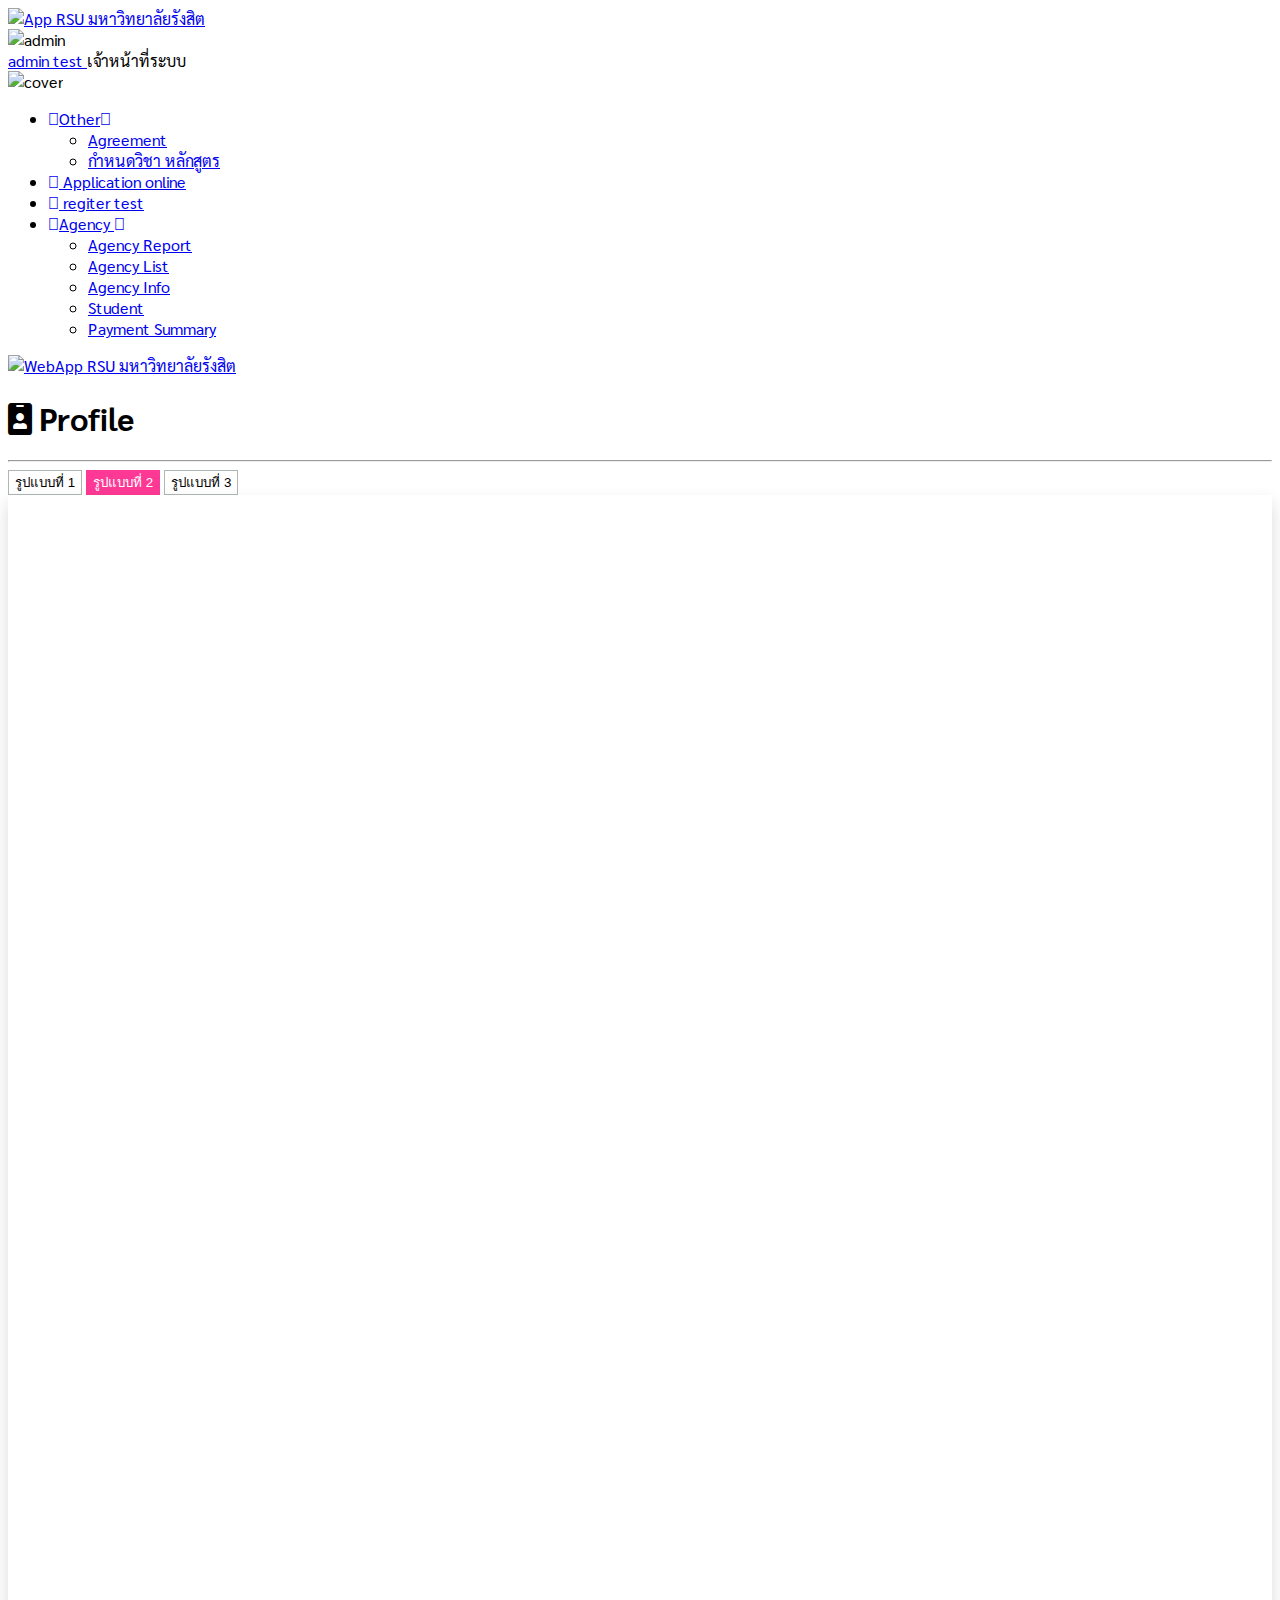
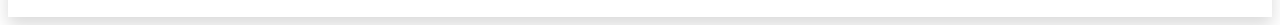
==== profile.html @ 8ba3dd5e "17:23 06/23/2023" ====
<!DOCTYPE html>
<html>
    <head>
        <meta charset="utf-8">
        <title>RSU มหาวิทยาลัยรังสิต</title>
        <meta name="description" content="Privacy">
        <meta http-equiv="X-UA-Compatible" content="IE=edge">
        <meta name="viewport" content="width=device-width, initial-scale=1, shrink-to-fit=no, user-scalable=no, minimal-ui">
        <meta name="apple-mobile-web-app-capable" content="yes" />
        <meta name="msapplication-tap-highlight" content="no">
        <link rel="stylesheet" media="screen, print" href="https://demo.aesystem.co.th/rsu_inter2/assets/css/vendors.bundle.css?v=0.0.06">
        <link rel="stylesheet" media="screen, print" href="https://demo.aesystem.co.th/rsu_inter2/assets/css/app.bundle.css?v=0.0.06">
        <link rel="apple-touch-icon" sizes="180x180" href="https://demo.aesystem.co.th/rsu_inter2/assets/img/favicon/apple-touch-icon.png?v=0.0.06">
        <link rel="icon" type="image/png" sizes="32x32" href="https://demo.aesystem.co.th/rsu_inter2/assets/img/favicon/favicon-32x32.png?v=0.0.06">
        <link rel="mask-icon" href="https://demo.aesystem.co.th/rsu_inter2/assets/img/favicon/safari-pinned-tab.svg?v=0.0.06" color="#5bbad5">
        <link id="mytheme" rel="stylesheet" href="https://demo.aesystem.co.th/rsu_inter2/assets/css/themes/cust-theme-7.css?v=0.0.06">
        <link rel="stylesheet" media="screen, print" href="https://demo.aesystem.co.th/rsu_inter2/assets/css/notifications/sweetalert2/sweetalert2.bundle.css?v=0.0.06">
        <link rel="stylesheet" media="screen, print" href="https://demo.aesystem.co.th/rsu_inter2/assets/css/notifications/toastr/toastr.css?v=0.0.06"> 
        <link rel="stylesheet" href="https://demo.aesystem.co.th/rsu_inter2/assets/js/validationEngine/validationEngine.jquery.css?v=0.0.06" type="text/css"/>
        <link rel="stylesheet" media="screen, print" href="https://demo.aesystem.co.th/rsu_inter2/assets/css/formplugins/dropzone/dropzone.css">
		<link rel="stylesheet" href="https://pro.fontawesome.com/releases/v5.10.0/css/all.css"/>   
		<link rel="preconnect" href="https://fonts.googleapis.com">
		<link rel="preconnect" href="https://fonts.gstatic.com" crossorigin>
		<link href="https://fonts.googleapis.com/css?family=Sarabun" rel="stylesheet"/>  
		<link href="assets/css/style.css" rel="stylesheet" type="text/css" />      
		<style>
			body{  
				font-family: Sarabun;   
			} 
		</style>
    </head>
    <body>
        <div class="page-wrapper">
            <div class="page-inner">
                <aside class="page-sidebar">
                    <div class="page-logo p-0"  >
                        <a href="https://demo.aesystem.co.th/rsu_inter2" class="page-logo-link press-scale-down d-flex align-items-center position-relative">
                        <img src="https://demo.aesystem.co.th/rsu_inter2/assets/img/logo.png" alt="App" aria-roledescription="logo">
                        <span class="page-logo-text mr-1">RSU มหาวิทยาลัยรังสิต</span>
                        <span class="position-absolute text-white opacity-50 small pos-top pos-right mr-2 mt-n2"></span>
                        </a>
                    </div>
                    <div class="slimScrollDiv" style="position: relative; overflow: hidden; width: auto; height: 100%;">
                        <nav id="js-primary-nav" class="primary-nav js-list-filter" role="navigation" style="overflow: hidden; width: auto; height: 100%;">
                            <div class="info-card">
                                <img src="https://demo.aesystem.co.th/rsu_inter2/assets/img/demo/avatars/avatar-m.png" class="profile-image rounded-circle" alt="admin">
                                <div class="info-card-text">
                                    <a href="#" class="d-flex align-items-center text-white">
                                    <span class="text-truncate text-truncate-sm d-inline-block">
                                    admin test
                                    </span>
                                    </a>
                                    <span class="fs-lg  d-inline-block text-truncate text-truncate-sm"> เจ้าหน้าที่ระบบ </span>
                                </div>
                                <img src="https://demo.aesystem.co.th/rsu_inter2/assets/img/card-backgrounds/cover-1-lg.png" class="cover" alt="cover">
                            </div>
                            <ul id="js-nav-menu" class="nav-menu js-nav-built">  
                                <li class="">
                                    <a href="#" data-tags="Other" class=" waves-effect waves-themed"><i class="fal fa-cog"></i><span class="nav-link-text">Other</span><b class="collapse-sign"><em class="fal fa-angle-down"></em></b></a>
                                    <ul>
                                        <li class=""><a href="#!/setting/getAgreement" class=" waves-effect waves-themed"><span class="nav-link-text">Agreement</span></a></li>
                                        <li class=""><a href="#!/setting/settingSubject" class=" waves-effect waves-themed"><span class="nav-link-text">กำหนดวิชา หลักสูตร</span></a></li>
                                    </ul>
                                </li>
                                <li class="">
                                    <a href="#!/agency/registerStudent" class=" waves-effect waves-themed">
                                    <i class="fal fa-cog"></i>
                                    <span class="nav-link-text">Application online</span>
                                    </a>
                                </li>
                                <li class="">
                                    <a href="#!/admission_register" class=" waves-effect waves-themed">
                                    <i class="fal fa-list-alt"></i>
                                    <span class="nav-link-text">regiter test</span>
                                    </a>
                                </li>
                                <li class="open active">
                                    <a href="#" data-tags="Agency  " class=" waves-effect waves-themed" aria-expanded="true"><i class="fal fa-cog"></i><span class="nav-link-text">Agency  </span><b class="collapse-sign"><em class="fal fa-angle-up"></em></b></a>
                                    <ul style="display: block;">
                                        <li><a href="index.html" class=" waves-effect waves-themed"><span class="nav-link-text">Agency Report</span></a></li>
                                        <li class="active"><a href="list.html" class=" waves-effect waves-themed"><span class="nav-link-text">Agency List</span></a></li>
                                        <li><a href="#" class=" waves-effect waves-themed"><span class="nav-link-text">Agency Info</span></a></li>
                                        <li class=""><a href="#" class=" waves-effect waves-themed"><span class="nav-link-text">Student </span></a></li>
                                        <li class=""><a href="#" class=" waves-effect waves-themed"><span class="nav-link-text">Payment Summary</span></a></li>
                                    </ul>
                                </li>
                            </ul>
                            <div class="filter-message js-filter-message bg-success-600"></div>
                        </nav>
                        <div class="slimScrollBar" style="background: rgb(255, 255, 255); width: 4px; position: absolute; top: 0px; opacity: 0.4; display: block; border-radius: 7px; z-index: 99; right: 4px; height: 53.5124px;"></div>
                        <div class="slimScrollRail" style="width: 4px; height: 100%; position: absolute; top: 0px; display: none; border-radius: 7px; background: rgb(51, 51, 51); opacity: 0.4; z-index: 90; right: 4px;"></div>
                    </div>
                </aside>
                <div class="page-content-wrapper">
                    <header class="page-header" role="banner">
                        <div class="page-logo">
                            <a href="https://demo.aesystem.co.th/rsu_inter2" class="page-logo-link press-scale-down d-flex align-items-center position-relative">
                            <img src="https://demo.aesystem.co.th/rsu_inter2/assets/img/rj_logo.png" alt="WebApp" aria-roledescription="logo">
                            <span class="page-logo-text mr-1">RSU มหาวิทยาลัยรังสิต</span>
                            <span class="position-absolute text-white opacity-50 small pos-top pos-right mr-2 mt-n2"></span>
                            </a>
                        </div>
                        <div class="hidden-md-down dropdown-icon-menu position-relative">
                        </div>
                        <div class="hidden-lg-up">
                            <a href="#" class="header-btn btn press-scale-down waves-effect waves-themed" data-action="toggle" data-class="mobile-nav-on">
                            <i class="ni ni-menu"></i>
                            </a>
                        </div>
                        <div class="ml-auto d-flex">
                            <div>
                                <a href="#" class="header-icon color-primary-50">
                                </a>
                            </div> 
                        </div>
                    </header>
                    <main id="js-page-content" role="main" class="page-content  p-0">
						<div class="container-fluid p-5" style="background-color: #fff;border-radius: 10px;">
							<div class="row">
								<div class="col-lg-12">
									<h1> <i class="fas fa-id-badge"></i> Profile</h1>
									<hr class="border-bottom">

                                    <button class="btn btn-x " data-tabs="1">รูปแบบที่ 1 </button>
                                    <button class="btn btn-x active" data-tabs="2">รูปแบบที่ 2 </button>
                                    <button class="btn btn-x" data-tabs="3">รูปแบบที่ 3 </button>

									<div class="container mt-3 p-5"> 
										<div class="profile-type type1">
                                            <div class="row">
                                                <div class="col-4">
                                                    <div class="p-box1">
                                                        <img src="assets/images/1688027146387.jpg" alt="profile" class="imgx">

                                                        <div class="h3x">
                                                            ข้อมูล
                                                        </div>
                                                        <p>ชื่อ : สุทิศา ปลื้มปิติวิริยะเวช</p>
                                                        <p>Sutisa Pumpitiwariyawiat</p>
                                                        <p>รหัสบุคลากร : 4707068</p>
                                                        <p>email : sutisa.p@rsu.ac.th</p>
                                                        <p>วันที่เริ่มปฏิบัติงาน : 28/06/2566</p> 

                                                        <div class="h3x">
                                                            ตำแหน่งงาน
                                                        </div>
                                                        <p>อาจารย์ประจำ</p>
                                                        <p>คณะเทคโนโลยีชีวภาพ</p>
                                                        <p>สาขา</p>

                                                        <div class="h3x">
                                                        ตำแหน่งทางวิชาการ 
                                                        </div> 

                                                        <p>ชื่อตำแหน่ง : ผู้ช่วยศาสตราจารย์	</p>
                                                        <p>สาขาวิชา	 : กายวิภาคศาสตร์ (Anatomy)		</p> 
                                                        

                                                        <div class="h3x">
                                                            ที่อยู่ปัจจุบัน 
                                                        </div>  
                                                        <p>-</p> 
                                                        <p>-</p> 

                                                    </div>
                                                </div>
                                                <div class="col-8">
                                                    <div class="p-box1">
                                                        <h1>สุทิศา สุทิศา</h1>
                                                        <h3>Sutisa Pumpitiwariyawiat</h3>
                                                        <h2>อาจารย์พิเศษ/วิทยากร/อื่นๆ</h2> 
                                                        <div class="des">
                                                           
                                                            

                                                            <div class="h3x">
                                                                ประวัติการศึกษา
                                                            </div>

                                                            <h4>ปริญญาตรี</h4> 
                                                            <p>มหาวิทยาลัย : มหาวิทยาลัยมหิดล</p> 
                                                            <p>คณะ : วิทยาศาสตรบัณฑิต (วท.บ.)</p> 
                                                            <p>สาขา : กายภาพบำบัด</p> 
                                                            <p>ปีที่ศึกษา : 2535</p> 
                                                            <p>ปีที่จบการศึกษา : 2535</p> 
                                                            <p>เกรดเฉลี่ย : 3.22</p>  

                                                            <h4>ปริญญาโท</h4> 
                                                            <p>มหาวิทยาลัย : มหาวิทยาลัยมหิดล</p> 
                                                            <p>คณะ : ศิลปศาสตรมหาบัณฑิต (ศศ.ม.)</p> 
                                                            <p>สาขา : วัฒนธรรมสาธารณสุข</p> 
                                                            <p>ปีที่ศึกษา : 2544</p> 
                                                            <p>ปีที่จบการศึกษา : 2544</p> 
                                                            <p>เกรดเฉลี่ย : 3.63</p> 


                                                            <h4>ปริญญาเอก</h4> 
                                                            <p>มหาวิทยาลัย : มหาวิทยาลัยธรรมศาสตร์</p> 
                                                            <p>คณะ : ปรัชญาดุษฎีบัณฑิต (ปรด.)</p> 
                                                            <p>สาขา : ปรัชญาดุษฎีบัณฑิต</p> 
                                                            <p>ปีที่ศึกษา : 2558</p> 
                                                            <p>ปีที่จบการศึกษา : 2558</p> 
                                                            <p>เกรดเฉลี่ย : 3.52</p> 

                                                            <div class="h3x">
                                                                ประวัติทำงาน
                                                            </div>
                                                            <h4>ตำแหน่งงาน : อาจารย์ประจำ</h4>
                                                            <p>สถานที่ : -</p>
                                                            <p>ตั้งแต่ : 01/03/2566</p>
                                                            <p>ถึง :01/03/2566 </p>
                                                            
                                                            <h4>ตำแหน่งงาน : อาจารย์ประจำ</h4>
                                                            <p>สถานที่ : -</p>
                                                            <p>ตั้งแต่ : 01/03/2566</p>
                                                            <p>ถึง :01/03/2566 </p>

                                                            
                                                            <h4>ตำแหน่งงาน : อาจารย์ประจำ</h4>
                                                            <p>สถานที่ : -</p>
                                                            <p>ตั้งแต่ : 01/03/2566</p>
                                                            <p>ถึง :01/03/2566 </p>
                                                        </div>


                                                    </div>
                                                </div>
                                            </div>
										</div> 
                                        <div class="profile-type type2 active"> 
                                            <div class="row">
                                                <div class="col-8">

                                                </div>
                                                <div class="col-8">

                                                </div>
                                            </div>
                                        </div>
                                        <div class="profile-type type3"> 
                                        </div>
									</div>
								</div>
							</div> 
						</div>
                    </main> 
                </div>
            </div>
        </div>
        <script src="https://demo.aesystem.co.th/rsu_inter2/assets/js/vendors.bundle.js?v=0.0.06"></script>
        <script src="https://demo.aesystem.co.th/rsu_inter2/assets/js/validationEngine/jquery.validationEngine-th.js?v=0.0.06"></script>
        <script src="https://demo.aesystem.co.th/rsu_inter2/assets/js/validationEngine/jquery.validationEngine.js?v=0.0.06"></script>
        <script src="https://demo.aesystem.co.th/rsu_inter2/assets/js/iframeResizer.min.js?v=0.0.06"></script>
        <script src="https://demo.aesystem.co.th/rsu_inter2/assets/js/app.bundle.js?v=0.0.06"></script>
        <script src="https://demo.aesystem.co.th/rsu_inter2/assets/js/app.noti.js?v=0.0.06"></script>
        <script src="https://demo.aesystem.co.th/rsu_inter2/assets/js/notifications/sweetalert2/sweetalert2.bundle.js?v=0.0.06"></script>
        <script src="https://demo.aesystem.co.th/rsu_inter2/assets/js/notifications/toastr/toastr.js?v=0.0.06"></script>
        <script src="https://demo.aesystem.co.th/rsu_inter2/assets/js/formplugins/dropzone/dropzone.js"></script>
		

        <script>
            $('.btn-x').click(function(){     
                $(".btn-x").removeClass("active" , 300);  
                $(this).addClass("active" , 300);     
                $(".profile-type").removeClass("active" , 300);     
			    $(".type" + $(this).attr("data-tabs")).addClass("active" , 300);     
            }); 
        </script>
	 

    </body>
</html>
---- assets/css/style.css ----
:root{  
  --bg-main: #fd3995;   
  --bg-main2: #72A1B1;   
  --bg-main3: #95BACA; 
  --bg-main4: #AEB7B2;
  --bg-main5: #24C9FF;
}
a:hover{
  text-decoration: none;
}
body{  
  font-family: Sarabun;   
} 
.profile-type{  
  position: relative;
  min-height: 297mm;
  background-color: #fff; 
  display: none; 
  box-shadow: 0 .5rem 1rem rgba(0,0,0,.15)!important;
}
.profile-type.active{   
  display: block !important;
}
.type1:after{ 
  content: "";
  position: absolute;
  width: 100%;
  height: 200px;
  left: 0;
  right: 0;
  top: 0;
  background: url(../images/sm-logo.png) , var(--bg-main2);
  background-position: bottom right;
  background-repeat: no-repeat;
  background-size: 50% auto , 100%;
  z-index: 2;
}
.p-box1{
  padding: 50px; 
  min-height: 297mm;
  position: relative;
  z-index: 4;
  padding-right: 0px;
}
.p-box1 .imgx{
  height: 400px;
  width: 100%;
  object-fit: cover; 
  margin: 0px auto 30px;
  display: block; 
  border-top: 5px solid var(--bg-main);
} 
.p-box2{
  padding: 50px; 
  padding-left: 0px;
  min-height: 297mm;
  position: relative;
  z-index: 4;
}
.type1 h1{
  color: #fff;
  font-size: 40px;
}
.type1 h3{
  color: #000;
  font-size: 20px;
}
.type1 h2{
  color: #fff;
  font-size: 24px; 
}
.type1 .des{
  margin-top: 50px;
}
.type1 .h3x{
  color: #fff;
  font-size: 18px;
  padding: 10px;
  background-color: var(--bg-main);
  margin-bottom: 15px; 
  margin-top: 20px;
}
.type1 h4{
  margin-bottom: 10px;
  font-size: 18px;
  font-weight: bold;
}
.type1 p{
  margin-bottom: 10px;
  font-size: 16px;
  padding-left: 15px;
}
.btn.btn-x{
  background-color: #fff;
  border: 1px solid #AEB7B2;
  border-radius: 0px;
}
.btn.btn-x.active{ 
  background-color: var(--bg-main);
  border: 1px solid var(--bg-main);
  color: #fff;
}

.type2 .pro{
  background-image: linear-gradient(to right bottom, #24c9ff, #42baff, #7ba6ff, #b08cfb, #dc6cd9, #eb5cc5, #f64bae, #fd3995, #fd3995, #fd3995, #fd3995, #fd3995);
}
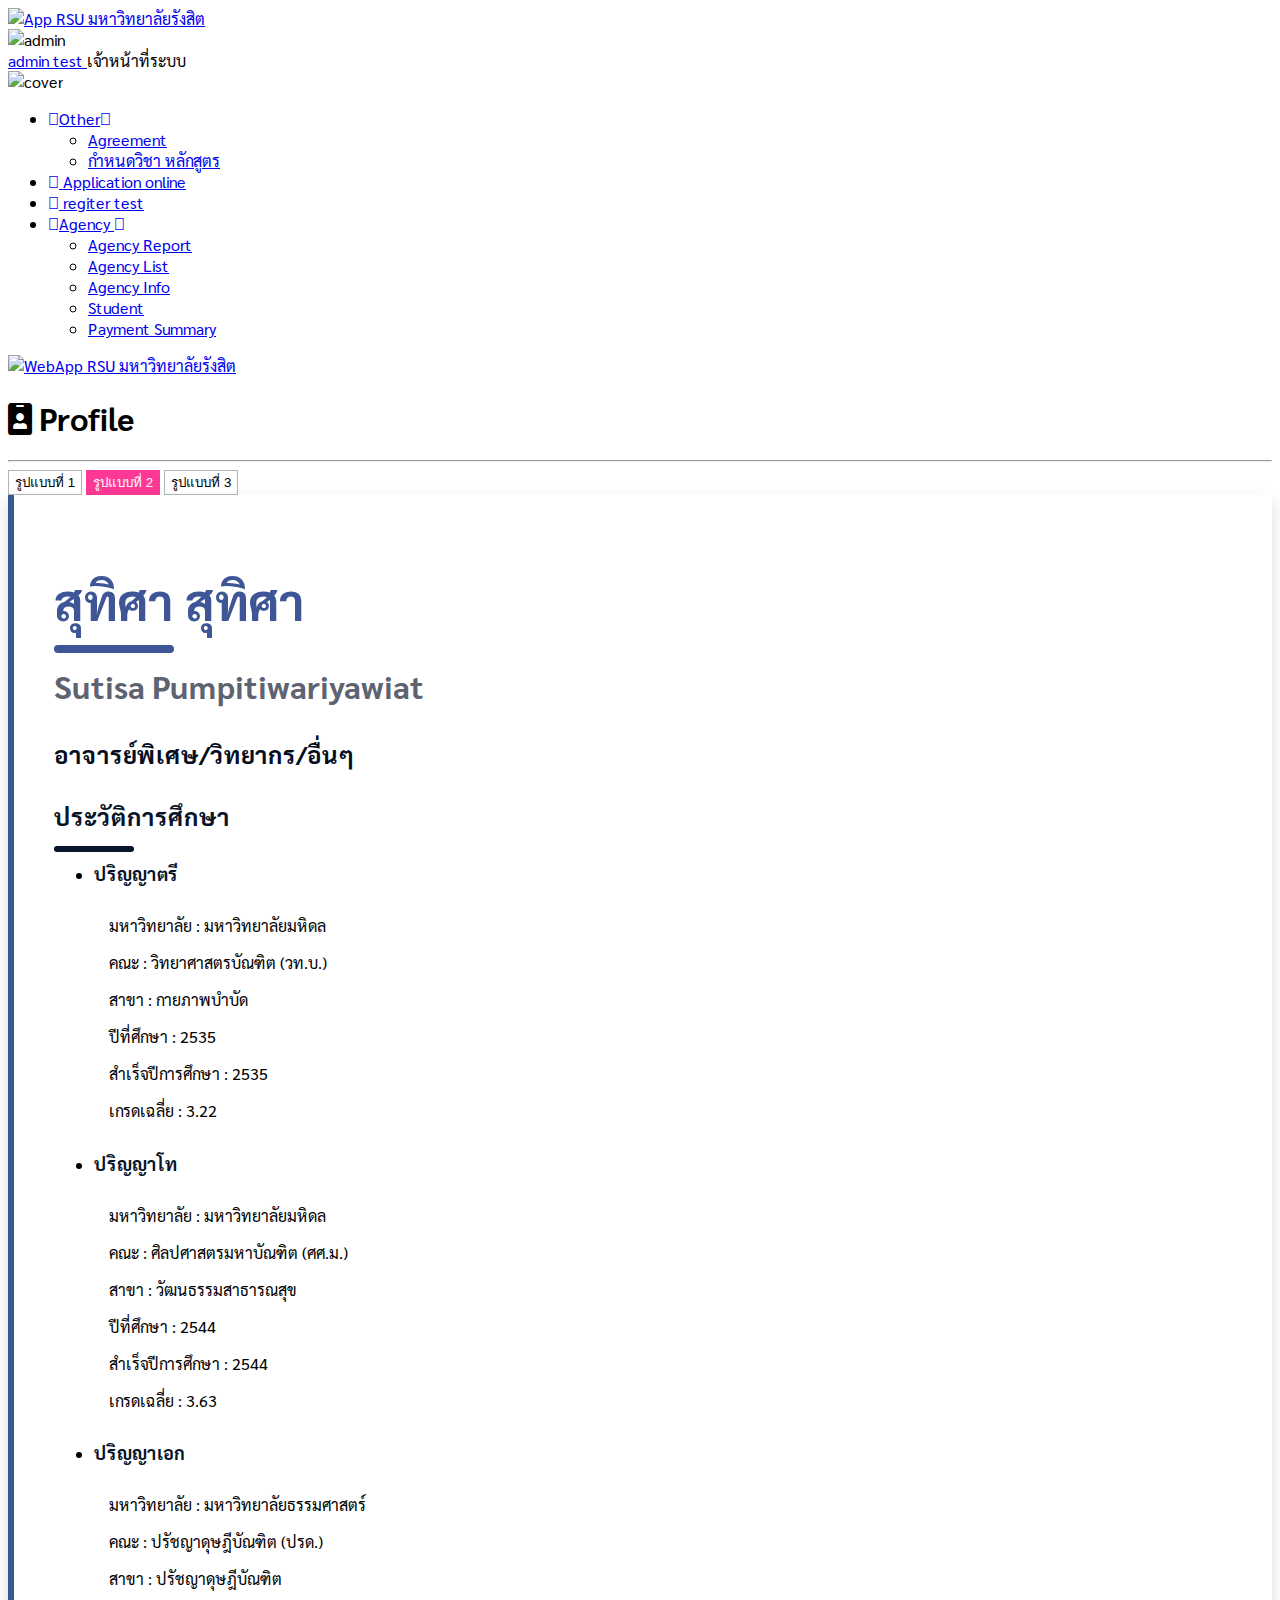
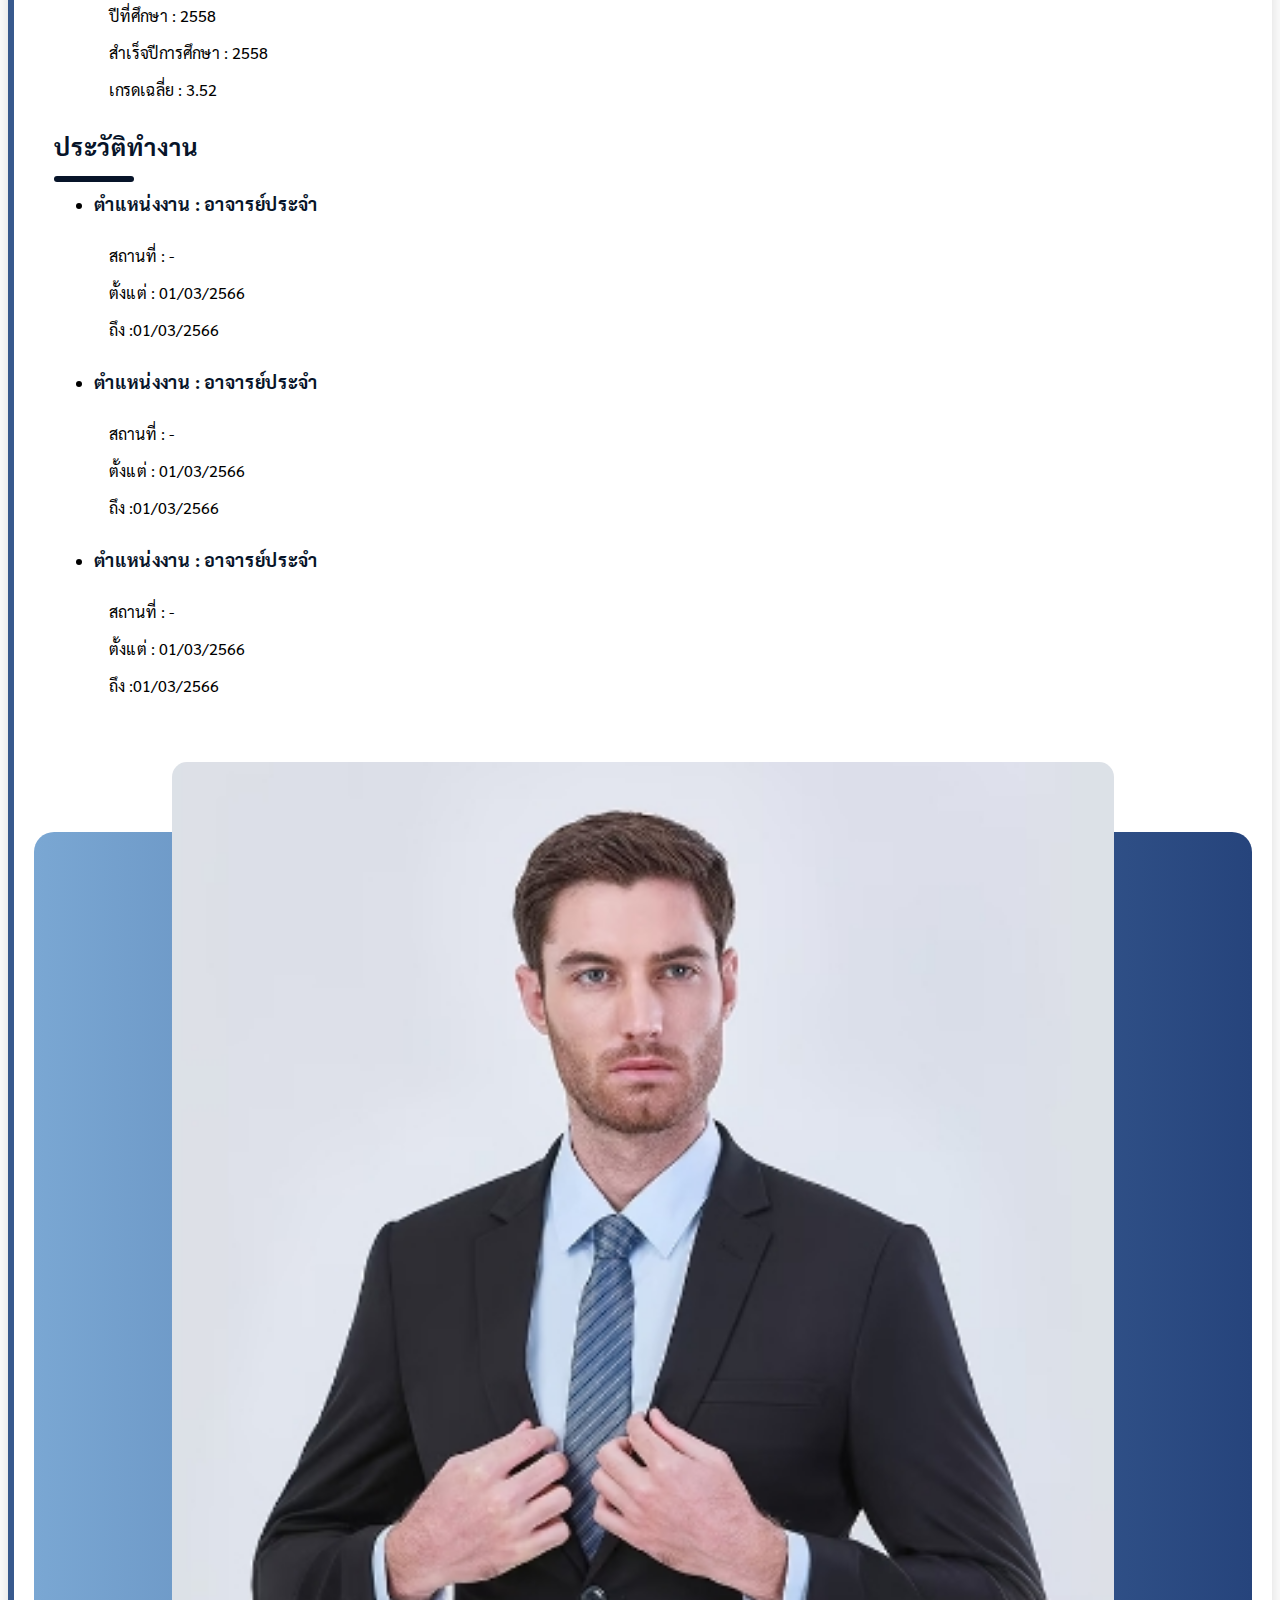
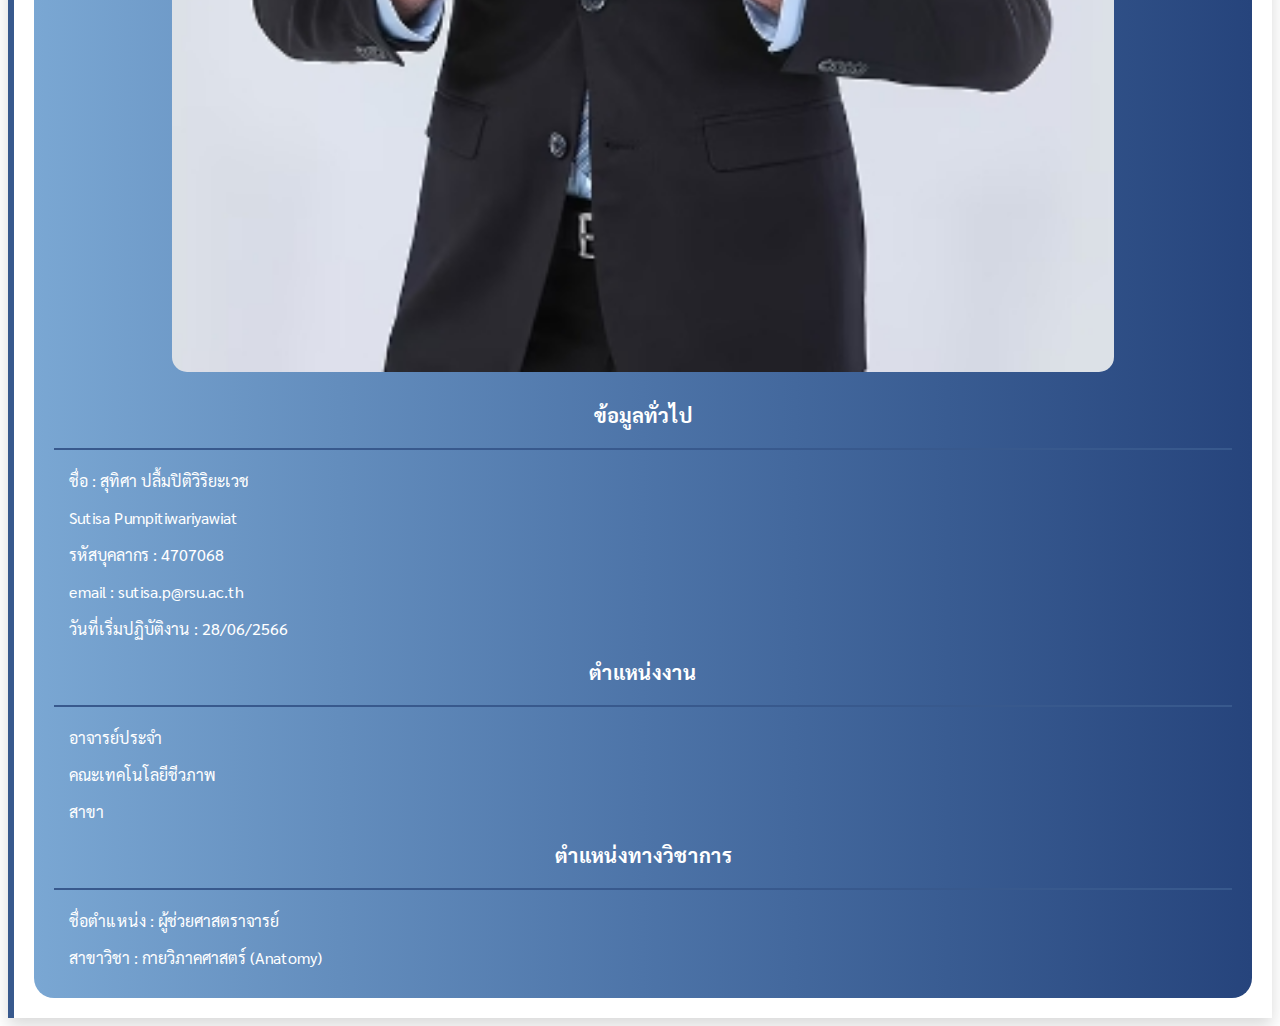
==== commit 2b3a4b50: "17:23 06/23/2023" ====
--- a/profile.html
+++ b/profile.html
@@ -133,7 +133,7 @@
                                                         <img src="assets/images/1688027146387.jpg" alt="profile" class="imgx">
 
                                                         <div class="h3x">
-                                                            ข้อมูล
+                                                            ข้อมูลทั่วไป
                                                         </div>
                                                         <p>ชื่อ : สุทิศา ปลื้มปิติวิริยะเวช</p>
                                                         <p>Sutisa Pumpitiwariyawiat</p>
@@ -182,7 +182,7 @@
                                                             <p>คณะ : วิทยาศาสตรบัณฑิต (วท.บ.)</p> 
                                                             <p>สาขา : กายภาพบำบัด</p> 
                                                             <p>ปีที่ศึกษา : 2535</p> 
-                                                            <p>ปีที่จบการศึกษา : 2535</p> 
+                                                            <p>สำเร็จปีการศึกษา : 2535</p> 
                                                             <p>เกรดเฉลี่ย : 3.22</p>  
 
                                                             <h4>ปริญญาโท</h4> 
@@ -190,7 +190,7 @@
                                                             <p>คณะ : ศิลปศาสตรมหาบัณฑิต (ศศ.ม.)</p> 
                                                             <p>สาขา : วัฒนธรรมสาธารณสุข</p> 
                                                             <p>ปีที่ศึกษา : 2544</p> 
-                                                            <p>ปีที่จบการศึกษา : 2544</p> 
+                                                            <p>สำเร็จปีการศึกษา : 2544</p> 
                                                             <p>เกรดเฉลี่ย : 3.63</p> 
 
 
@@ -199,7 +199,7 @@
                                                             <p>คณะ : ปรัชญาดุษฎีบัณฑิต (ปรด.)</p> 
                                                             <p>สาขา : ปรัชญาดุษฎีบัณฑิต</p> 
                                                             <p>ปีที่ศึกษา : 2558</p> 
-                                                            <p>ปีที่จบการศึกษา : 2558</p> 
+                                                            <p>สำเร็จปีการศึกษา : 2558</p> 
                                                             <p>เกรดเฉลี่ย : 3.52</p> 
 
                                                             <div class="h3x">
@@ -229,11 +229,98 @@
 										</div> 
                                         <div class="profile-type type2 active"> 
                                             <div class="row">
-                                                <div class="col-8">
+                                                <div class="col-8">  
+                                                    <div class="des">
+                                                        <h1>สุทิศา สุทิศา</h1>
+                                                        <h3>Sutisa Pumpitiwariyawiat</h3>
+                                                        <h2>อาจารย์พิเศษ/วิทยากร/อื่นๆ</h2>  
+
+                                                        <h4>ประวัติการศึกษา </h4> 
+                                                        <ul>
+                                                            <li>
+                                                                <h5>ปริญญาตรี</h5> 
+                                                                <p>มหาวิทยาลัย : มหาวิทยาลัยมหิดล</p> 
+                                                                <p>คณะ : วิทยาศาสตรบัณฑิต (วท.บ.)</p> 
+                                                                <p>สาขา : กายภาพบำบัด</p> 
+                                                                <p>ปีที่ศึกษา : 2535</p> 
+                                                                <p>สำเร็จปีการศึกษา : 2535</p> 
+                                                                <p>เกรดเฉลี่ย : 3.22</p>  
+                                                            </li>
+                                                            <li>
+                                                                <h5>ปริญญาโท</h5> 
+                                                                <p>มหาวิทยาลัย : มหาวิทยาลัยมหิดล</p> 
+                                                                <p>คณะ : ศิลปศาสตรมหาบัณฑิต (ศศ.ม.)</p> 
+                                                                <p>สาขา : วัฒนธรรมสาธารณสุข</p> 
+                                                                <p>ปีที่ศึกษา : 2544</p> 
+                                                                <p>สำเร็จปีการศึกษา : 2544</p> 
+                                                                <p>เกรดเฉลี่ย : 3.63</p> 
+                                                            </li>
+                                                            <li>
+                                                                <h5>ปริญญาเอก</h5> 
+                                                                <p>มหาวิทยาลัย : มหาวิทยาลัยธรรมศาสตร์</p> 
+                                                                <p>คณะ : ปรัชญาดุษฎีบัณฑิต (ปรด.)</p> 
+                                                                <p>สาขา : ปรัชญาดุษฎีบัณฑิต</p> 
+                                                                <p>ปีที่ศึกษา : 2558</p> 
+                                                                <p>สำเร็จปีการศึกษา : 2558</p> 
+                                                                <p>เกรดเฉลี่ย : 3.52</p> 
+                                                                
+                                                            </li>
+                                                        </ul>
+
+                                                        <h4>ประวัติทำงาน </h4> 
+                                                        <ul>
+                                                            <li>
+                                                                <h5>ตำแหน่งงาน : อาจารย์ประจำ</h5> 
+                                                                <p>สถานที่ : -</p>
+                                                                <p>ตั้งแต่ : 01/03/2566</p>
+                                                                <p>ถึง :01/03/2566 </p>
+                                                            </li> 
+                                                            <li>
+                                                                <h5>ตำแหน่งงาน : อาจารย์ประจำ</h5> 
+                                                                <p>สถานที่ : -</p>
+                                                                <p>ตั้งแต่ : 01/03/2566</p>
+                                                                <p>ถึง :01/03/2566 </p>
+                                                            </li> 
+                                                            <li>
+                                                                <h5>ตำแหน่งงาน : อาจารย์ประจำ</h5> 
+                                                                <p>สถานที่ : -</p>
+                                                                <p>ตั้งแต่ : 01/03/2566</p>
+                                                                <p>ถึง :01/03/2566 </p>
+                                                            </li> 
+                                                        </ul>
+
+
+
+                                                    </div>
+
+
+
 
                                                 </div>
-                                                <div class="col-8">
-
+                                                <div class="col-4">
+                                                    <div class="pro">
+                                                        <img src="assets/images/1688027146387.jpg" alt="" class="imgx"> 
+
+                                                        <h4>ข้อมูลทั่วไป</h4>
+                                                        <p>ชื่อ : สุทิศา ปลื้มปิติวิริยะเวช</p>
+                                                        <p>Sutisa Pumpitiwariyawiat</p>
+                                                        <p>รหัสบุคลากร : 4707068</p>
+                                                        <p>email : sutisa.p@rsu.ac.th</p>
+                                                        <p>วันที่เริ่มปฏิบัติงาน : 28/06/2566</p> 
+
+                                                        
+                                                        <h4>ตำแหน่งงาน</h4>
+                                                        <p>อาจารย์ประจำ</p>
+                                                        <p>คณะเทคโนโลยีชีวภาพ</p>
+                                                        <p>สาขา</p>
+
+                                                        <h4>ตำแหน่งทางวิชาการ</h4>  
+                                                        <p>ชื่อตำแหน่ง : ผู้ช่วยศาสตราจารย์	</p>
+                                                        <p>สาขาวิชา	 : กายวิภาคศาสตร์ (Anatomy)</p> 
+
+
+
+                                                    </div>
                                                 </div>
                                             </div>
                                         </div>
--- a/assets/css/style.css
+++ b/assets/css/style.css
@@ -100,7 +100,102 @@
   border: 1px solid var(--bg-main);
   color: #fff;
 }
-
+.type2{
+  padding: 20px;
+  border-left: 6px solid #38598d;
+}
 .type2 .pro{
-  background-image: linear-gradient(to right bottom, #24c9ff, #42baff, #7ba6ff, #b08cfb, #dc6cd9, #eb5cc5, #f64bae, #fd3995, #fd3995, #fd3995, #fd3995, #fd3995);
-}
+  background-image: linear-gradient(to right, #7aa7d3, #638dbd, #4d74a8, #395c92, #26447c);
+  height: calc(100% - 120px);
+  margin-top: 100px;
+  padding: 20px;
+  border-radius: 20px;
+  position: relative;
+}
+.type2 .pro .imgx{ 
+  position: relative;
+  max-width: 100%;
+  width: 80%;
+  border-radius: 15px;
+  display: block;
+  margin: -90px auto 30px; 
+}
+.type2 .pro h4{ 
+  text-align: center;
+  margin-top: 20px;
+  padding-bottom: 20px;
+  margin-bottom: 20px;
+  font-size: 20px;
+  color: #fff;
+  border-bottom: 2px solid #38598d;
+  font-weight: bold;
+}
+.type2 .pro p{ 
+  color: #fff;
+  margin-bottom: 10px;
+  font-size: 16px;
+  padding-left: 15px;
+}
+.type2 .des{ 
+  padding: 20px;
+}
+.type2 .des h1{ 
+  font-size: 50px;
+  font-weight: bold;
+  color: #3e5695;
+  position: relative;
+  margin-bottom: 30px;
+}
+.type2 .des h1:after{
+  content: ""; 
+  position: absolute;
+  left: 0;
+  bottom: -20px;
+  width: 120px;
+  height: 8px;
+  border-radius: 10px;
+  background-color: #3e5695;
+}
+.type2 .des h3{ 
+  color: #5e6371;
+  font-size: 32px;
+}
+.type2 .des h2{ 
+  color: #050d1f;
+  font-size: 24px;
+}
+.type2 .des h4{ 
+  margin-top: 30px;
+  color: #071429;
+  font-size: 24px;
+  font-weight: bold;
+  position: relative;
+  margin-bottom: 30px;
+}
+.type2 .des h4:after{ 
+  content: ""; 
+  position: absolute;
+  left: 0;
+  bottom: -20px;
+  width: 80px;
+  height: 6px;
+  border-radius: 10px;
+  background-color: #071429;
+}
+.type2 .des h5{ 
+  font-size: 18px;
+  color: #071429;
+}
+.type2 .des p{ 
+  padding-left: 15px;
+  font-size: 16px;
+  margin-bottom: 10px;
+}
+
+
+
+
+
+
+
+
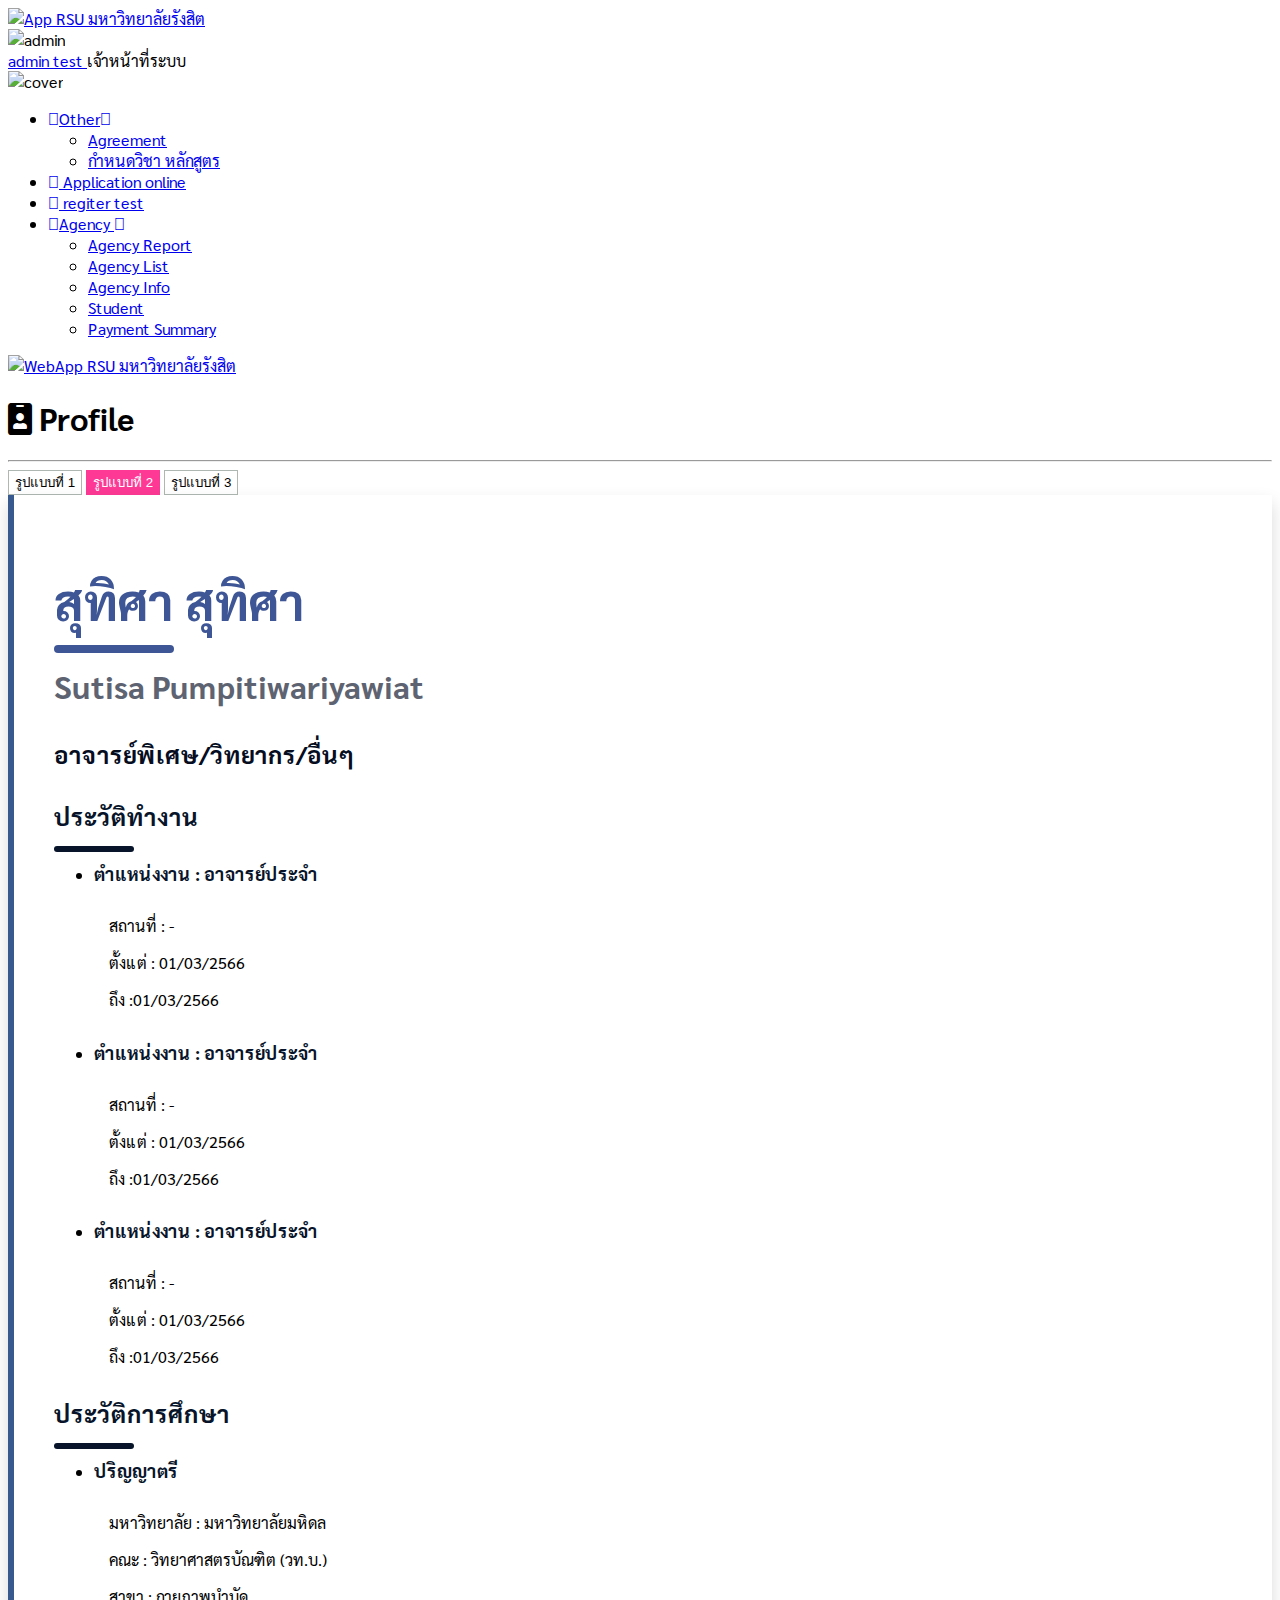
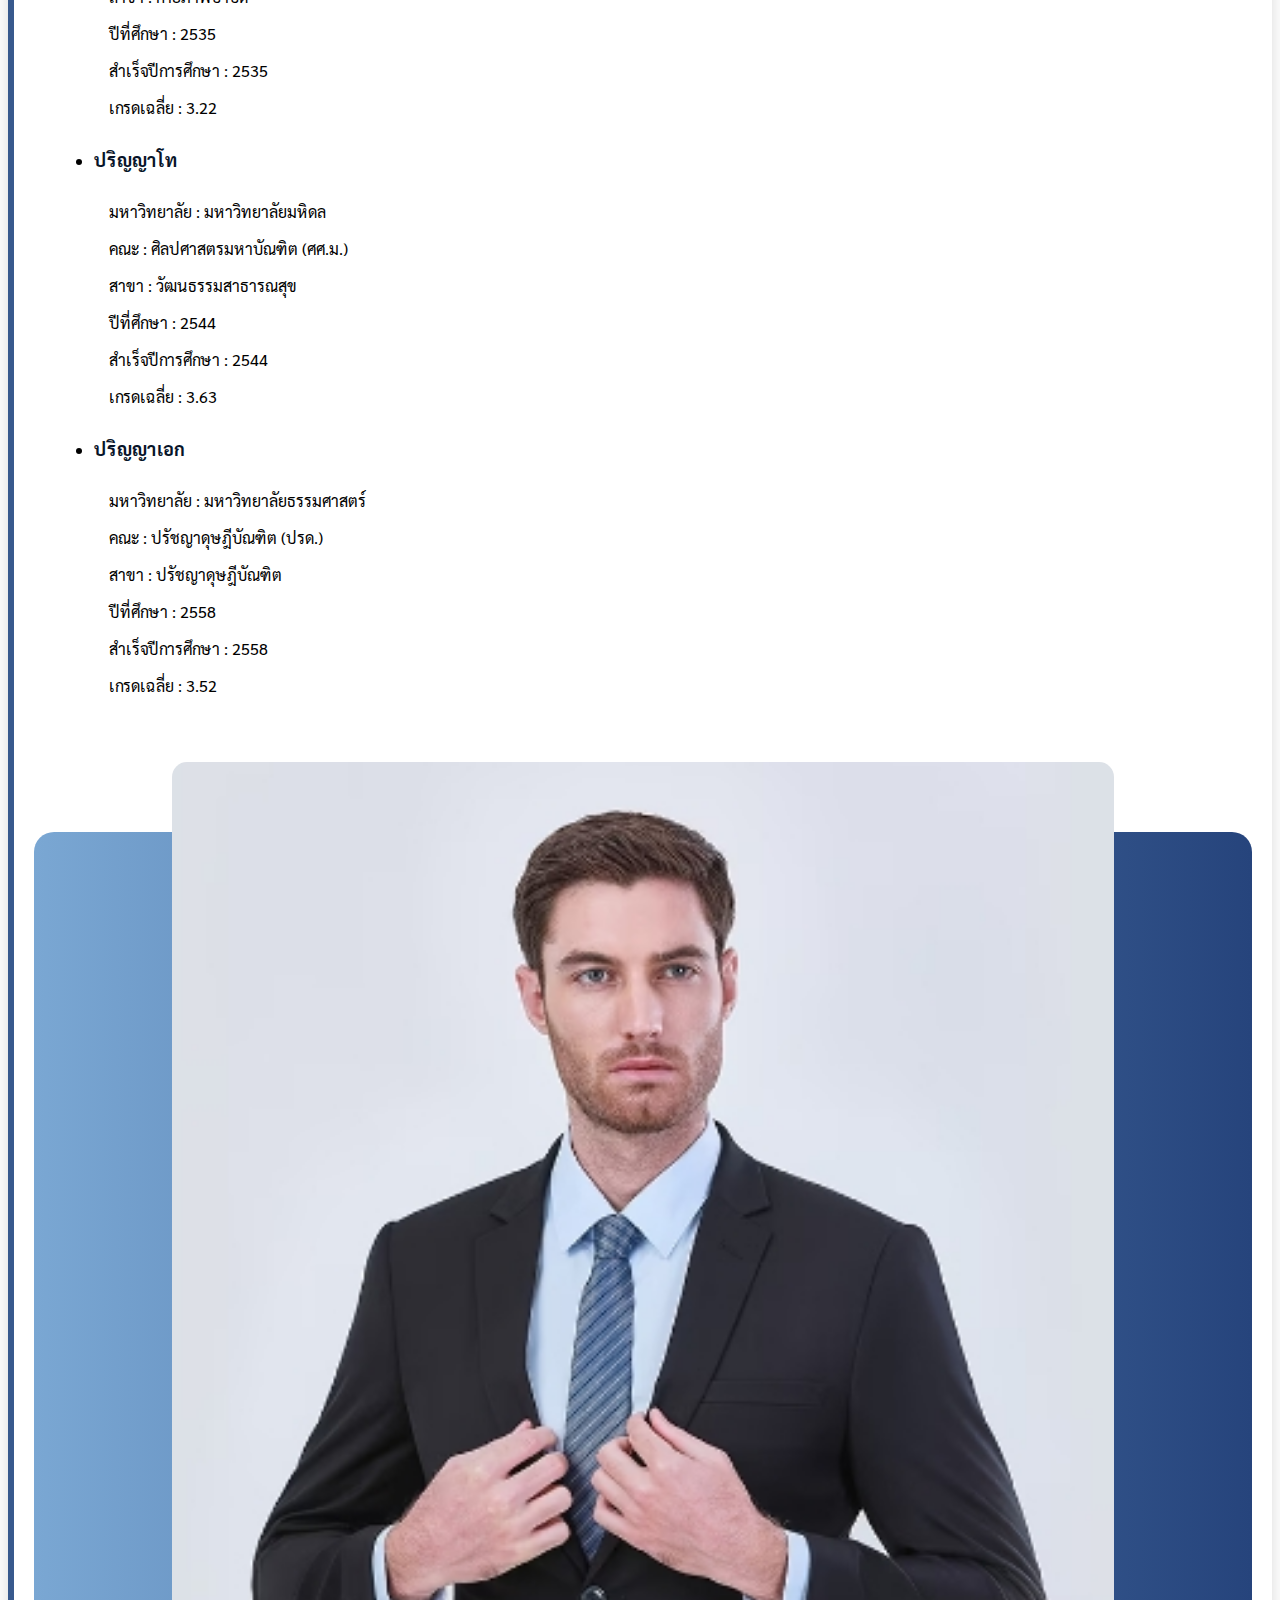
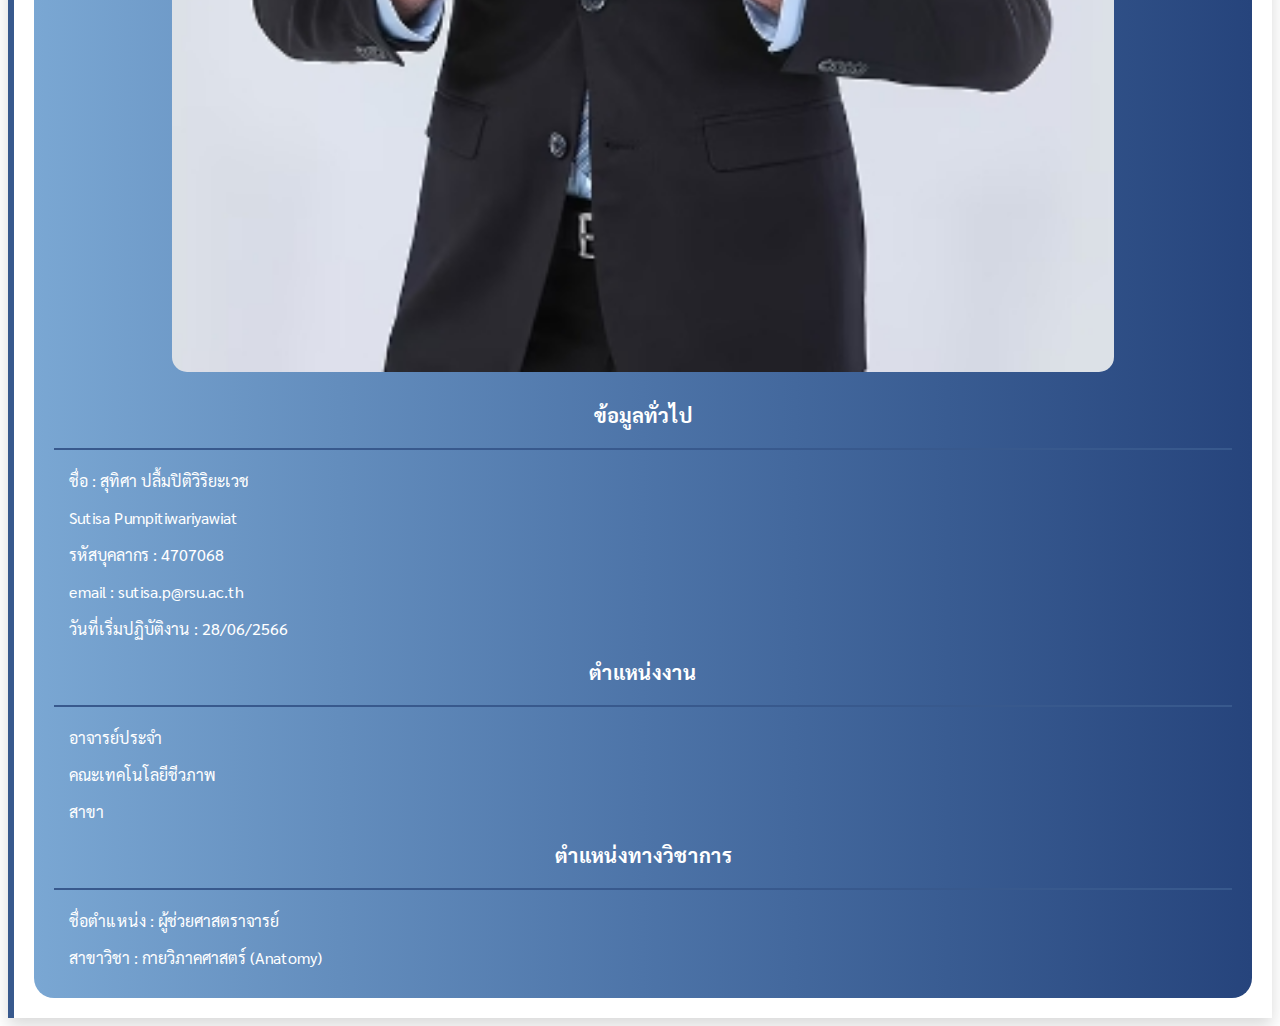
==== commit 9d57c3a2: "17:23 06/23/2023" ====
--- a/profile.html
+++ b/profile.html
@@ -173,34 +173,7 @@
                                                            
                                                             
 
-                                                            <div class="h3x">
-                                                                ประวัติการศึกษา
-                                                            </div>
-
-                                                            <h4>ปริญญาตรี</h4> 
-                                                            <p>มหาวิทยาลัย : มหาวิทยาลัยมหิดล</p> 
-                                                            <p>คณะ : วิทยาศาสตรบัณฑิต (วท.บ.)</p> 
-                                                            <p>สาขา : กายภาพบำบัด</p> 
-                                                            <p>ปีที่ศึกษา : 2535</p> 
-                                                            <p>สำเร็จปีการศึกษา : 2535</p> 
-                                                            <p>เกรดเฉลี่ย : 3.22</p>  
-
-                                                            <h4>ปริญญาโท</h4> 
-                                                            <p>มหาวิทยาลัย : มหาวิทยาลัยมหิดล</p> 
-                                                            <p>คณะ : ศิลปศาสตรมหาบัณฑิต (ศศ.ม.)</p> 
-                                                            <p>สาขา : วัฒนธรรมสาธารณสุข</p> 
-                                                            <p>ปีที่ศึกษา : 2544</p> 
-                                                            <p>สำเร็จปีการศึกษา : 2544</p> 
-                                                            <p>เกรดเฉลี่ย : 3.63</p> 
-
-
-                                                            <h4>ปริญญาเอก</h4> 
-                                                            <p>มหาวิทยาลัย : มหาวิทยาลัยธรรมศาสตร์</p> 
-                                                            <p>คณะ : ปรัชญาดุษฎีบัณฑิต (ปรด.)</p> 
-                                                            <p>สาขา : ปรัชญาดุษฎีบัณฑิต</p> 
-                                                            <p>ปีที่ศึกษา : 2558</p> 
-                                                            <p>สำเร็จปีการศึกษา : 2558</p> 
-                                                            <p>เกรดเฉลี่ย : 3.52</p> 
+                                                            
 
                                                             <div class="h3x">
                                                                 ประวัติทำงาน
@@ -220,6 +193,37 @@
                                                             <p>สถานที่ : -</p>
                                                             <p>ตั้งแต่ : 01/03/2566</p>
                                                             <p>ถึง :01/03/2566 </p>
+
+                                                            <div class="h3x">
+                                                                ประวัติการศึกษา
+                                                            </div>
+
+                                                            <h4>ปริญญาตรี</h4> 
+                                                            <p>มหาวิทยาลัย : มหาวิทยาลัยมหิดล</p> 
+                                                            <p>คณะ : วิทยาศาสตรบัณฑิต (วท.บ.)</p> 
+                                                            <p>สาขา : กายภาพบำบัด</p> 
+                                                            <p>ปีที่ศึกษา : 2535</p> 
+                                                            <p>สำเร็จปีการศึกษา : 2535</p> 
+                                                            <p>เกรดเฉลี่ย : 3.22</p>  
+
+                                                            <h4>ปริญญาโท</h4> 
+                                                            <p>มหาวิทยาลัย : มหาวิทยาลัยมหิดล</p> 
+                                                            <p>คณะ : ศิลปศาสตรมหาบัณฑิต (ศศ.ม.)</p> 
+                                                            <p>สาขา : วัฒนธรรมสาธารณสุข</p> 
+                                                            <p>ปีที่ศึกษา : 2544</p> 
+                                                            <p>สำเร็จปีการศึกษา : 2544</p> 
+                                                            <p>เกรดเฉลี่ย : 3.63</p> 
+
+
+                                                            <h4>ปริญญาเอก</h4> 
+                                                            <p>มหาวิทยาลัย : มหาวิทยาลัยธรรมศาสตร์</p> 
+                                                            <p>คณะ : ปรัชญาดุษฎีบัณฑิต (ปรด.)</p> 
+                                                            <p>สาขา : ปรัชญาดุษฎีบัณฑิต</p> 
+                                                            <p>ปีที่ศึกษา : 2558</p> 
+                                                            <p>สำเร็จปีการศึกษา : 2558</p> 
+                                                            <p>เกรดเฉลี่ย : 3.52</p> 
+
+
                                                         </div>
 
 
@@ -235,6 +239,29 @@
                                                         <h3>Sutisa Pumpitiwariyawiat</h3>
                                                         <h2>อาจารย์พิเศษ/วิทยากร/อื่นๆ</h2>  
 
+                                                        
+                                                        <h4>ประวัติทำงาน </h4> 
+                                                        <ul>
+                                                            <li>
+                                                                <h5>ตำแหน่งงาน : อาจารย์ประจำ</h5> 
+                                                                <p>สถานที่ : -</p>
+                                                                <p>ตั้งแต่ : 01/03/2566</p>
+                                                                <p>ถึง :01/03/2566 </p>
+                                                            </li> 
+                                                            <li>
+                                                                <h5>ตำแหน่งงาน : อาจารย์ประจำ</h5> 
+                                                                <p>สถานที่ : -</p>
+                                                                <p>ตั้งแต่ : 01/03/2566</p>
+                                                                <p>ถึง :01/03/2566 </p>
+                                                            </li> 
+                                                            <li>
+                                                                <h5>ตำแหน่งงาน : อาจารย์ประจำ</h5> 
+                                                                <p>สถานที่ : -</p>
+                                                                <p>ตั้งแต่ : 01/03/2566</p>
+                                                                <p>ถึง :01/03/2566 </p>
+                                                            </li> 
+                                                        </ul>
+
                                                         <h4>ประวัติการศึกษา </h4> 
                                                         <ul>
                                                             <li>
@@ -267,27 +294,6 @@
                                                             </li>
                                                         </ul>
 
-                                                        <h4>ประวัติทำงาน </h4> 
-                                                        <ul>
-                                                            <li>
-                                                                <h5>ตำแหน่งงาน : อาจารย์ประจำ</h5> 
-                                                                <p>สถานที่ : -</p>
-                                                                <p>ตั้งแต่ : 01/03/2566</p>
-                                                                <p>ถึง :01/03/2566 </p>
-                                                            </li> 
-                                                            <li>
-                                                                <h5>ตำแหน่งงาน : อาจารย์ประจำ</h5> 
-                                                                <p>สถานที่ : -</p>
-                                                                <p>ตั้งแต่ : 01/03/2566</p>
-                                                                <p>ถึง :01/03/2566 </p>
-                                                            </li> 
-                                                            <li>
-                                                                <h5>ตำแหน่งงาน : อาจารย์ประจำ</h5> 
-                                                                <p>สถานที่ : -</p>
-                                                                <p>ตั้งแต่ : 01/03/2566</p>
-                                                                <p>ถึง :01/03/2566 </p>
-                                                            </li> 
-                                                        </ul>
 
 
 
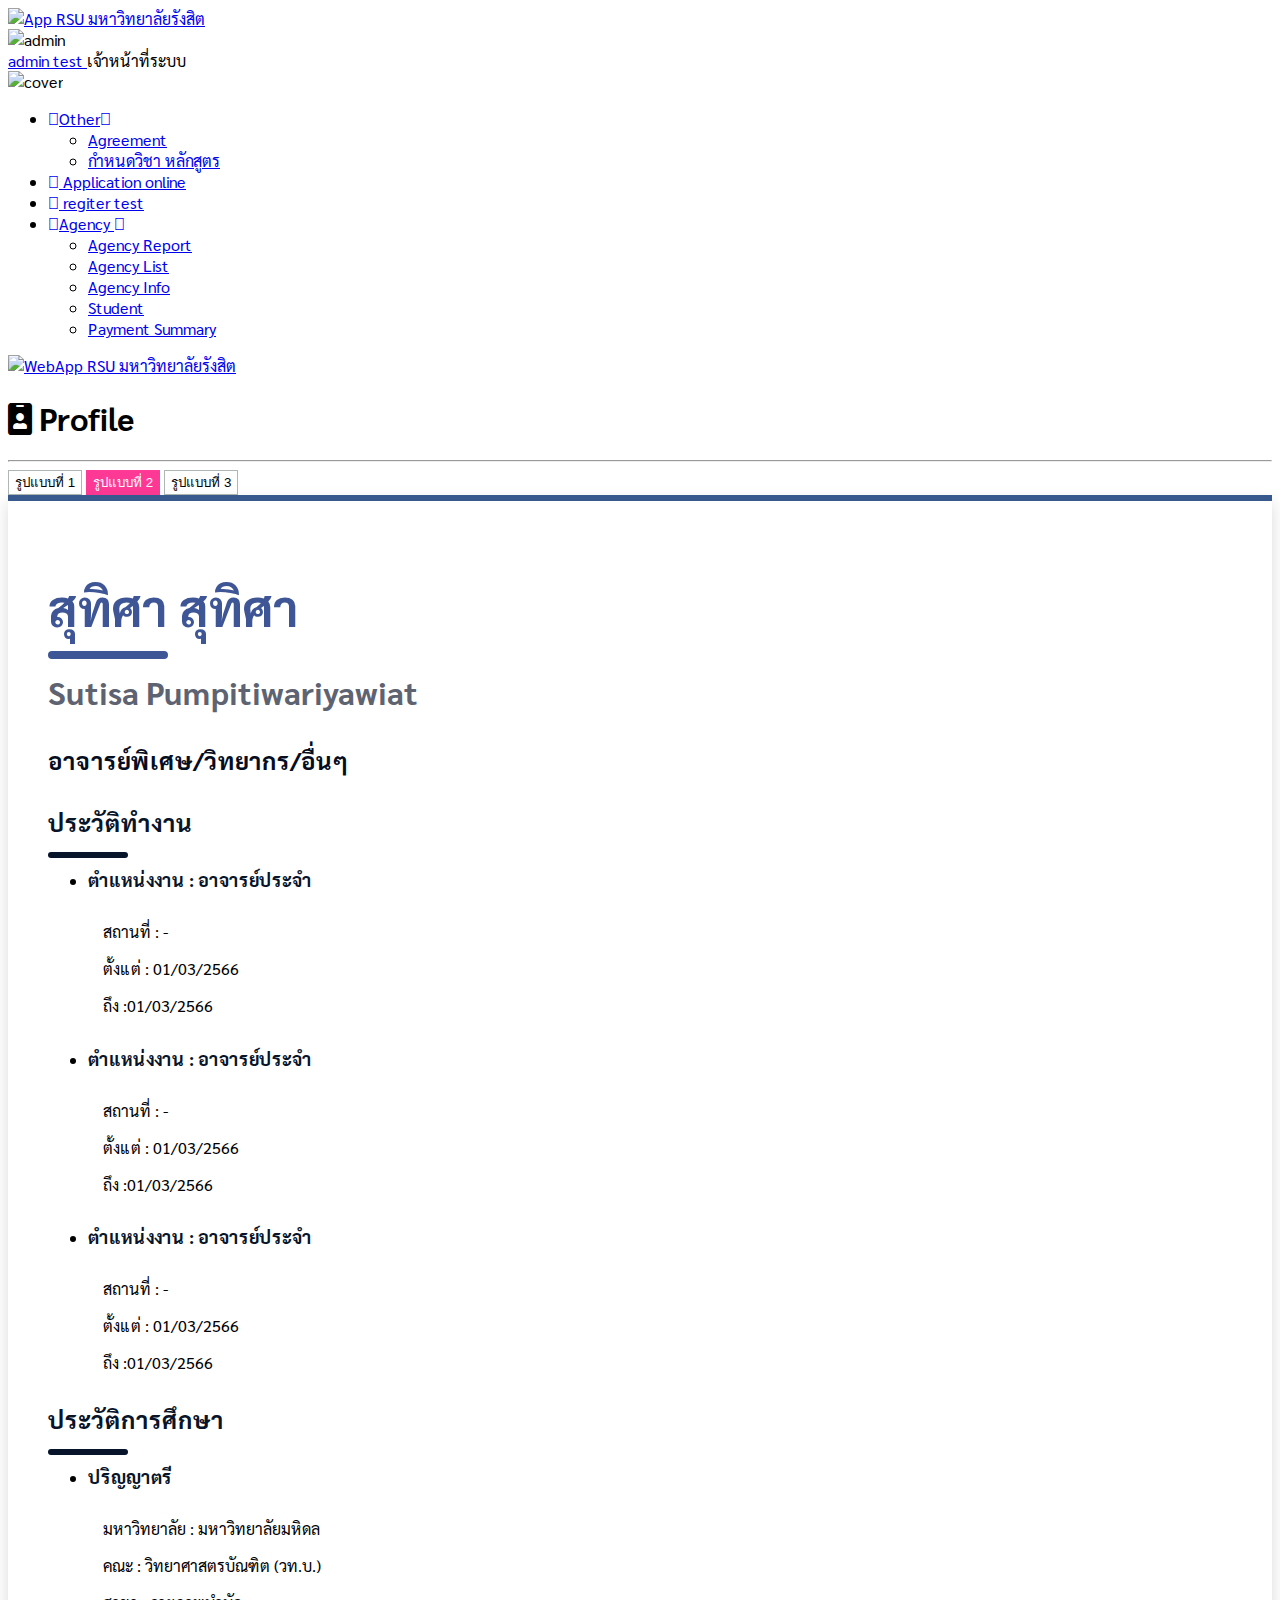
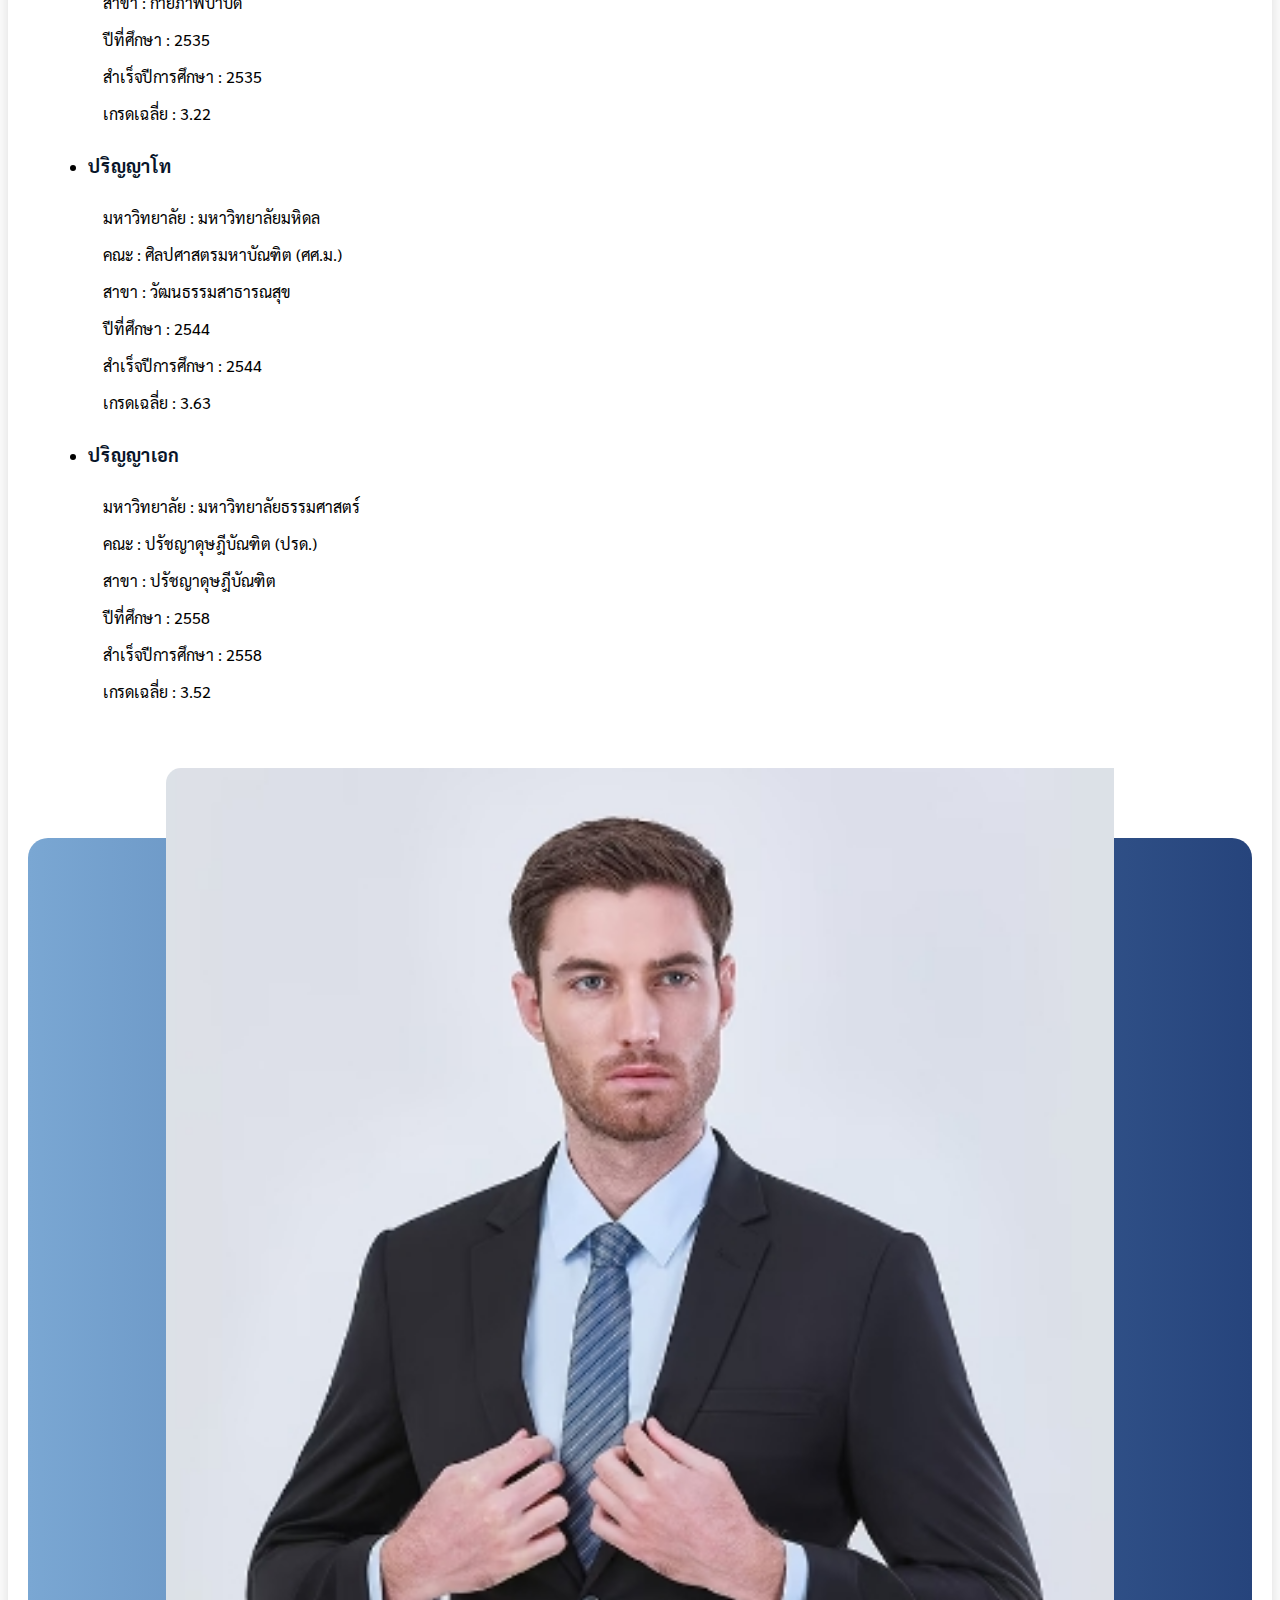
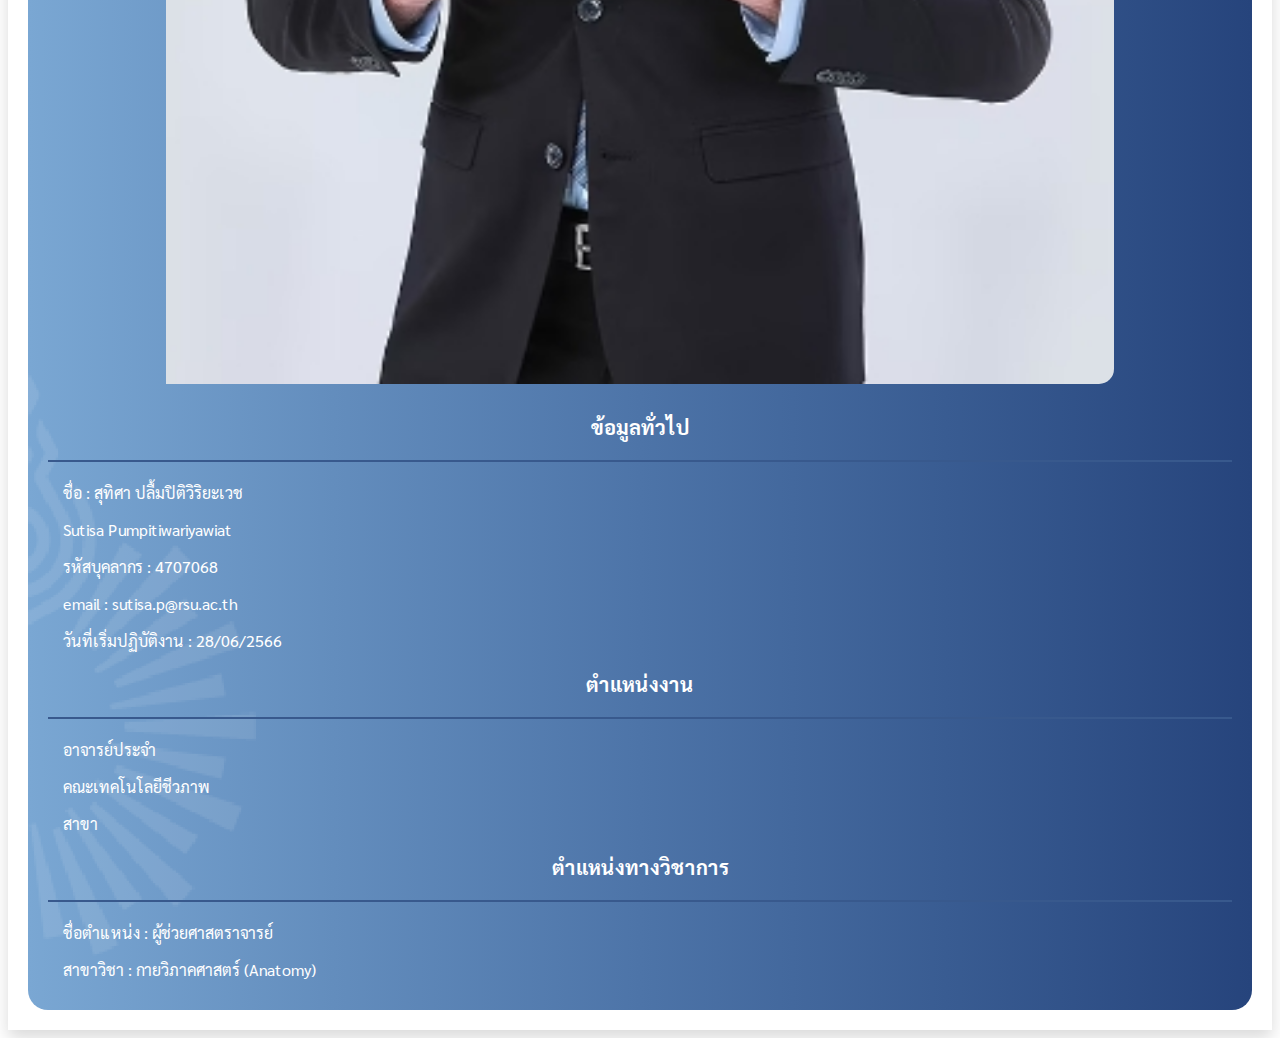
==== commit 4fb59d8f: "10:48 AM 7/3/2023" ====
--- a/profile.html
+++ b/profile.html
@@ -74,11 +74,11 @@
                                     <span class="nav-link-text">regiter test</span>
                                     </a>
                                 </li>
-                                <li class="open active">
-                                    <a href="#" data-tags="Agency  " class=" waves-effect waves-themed" aria-expanded="true"><i class="fal fa-cog"></i><span class="nav-link-text">Agency  </span><b class="collapse-sign"><em class="fal fa-angle-up"></em></b></a>
+                                <li>
+                                    <a href="#" data-tags="Agency  " class=" waves-effect waves-themed" aria-expanded="false"><i class="fal fa-cog"></i><span class="nav-link-text">Agency  </span><b class="collapse-sign"><em class="fal fa-angle-up"></em></b></a>
                                     <ul style="display: block;">
                                         <li><a href="index.html" class=" waves-effect waves-themed"><span class="nav-link-text">Agency Report</span></a></li>
-                                        <li class="active"><a href="list.html" class=" waves-effect waves-themed"><span class="nav-link-text">Agency List</span></a></li>
+                                        <li><a href="list.html" class=" waves-effect waves-themed"><span class="nav-link-text">Agency List</span></a></li>
                                         <li><a href="#" class=" waves-effect waves-themed"><span class="nav-link-text">Agency Info</span></a></li>
                                         <li class=""><a href="#" class=" waves-effect waves-themed"><span class="nav-link-text">Student </span></a></li>
                                         <li class=""><a href="#" class=" waves-effect waves-themed"><span class="nav-link-text">Payment Summary</span></a></li>
--- a/assets/css/style.css
+++ b/assets/css/style.css
@@ -102,13 +102,20 @@
 }
 .type2{
   padding: 20px;
-  border-left: 6px solid #38598d;
-}
-.type2 .pro{
-  background-image: linear-gradient(to right, #7aa7d3, #638dbd, #4d74a8, #395c92, #26447c);
+  border-top: 6px solid #38598d;
+}
+.type2 .pro{ 
+  background: url(../images/sm-logo.png) , linear-gradient(to right, #7aa7d3, #638dbd, #4d74a8, #395c92, #26447c);
+  background-position:  left -35% bottom;
+  background-repeat: no-repeat;
+  background-size: auto 700px , 100%;
+
   height: calc(100% - 120px);
   margin-top: 100px;
   padding: 20px;
+  height: calc(100% - 120px);
+  margin-top: 100px;
+  padding: 20px;
   border-radius: 20px;
   position: relative;
 }
@@ -116,7 +123,7 @@
   position: relative;
   max-width: 100%;
   width: 80%;
-  border-radius: 15px;
+  border-radius: 15px 0 15px;
   display: block;
   margin: -90px auto 30px; 
 }
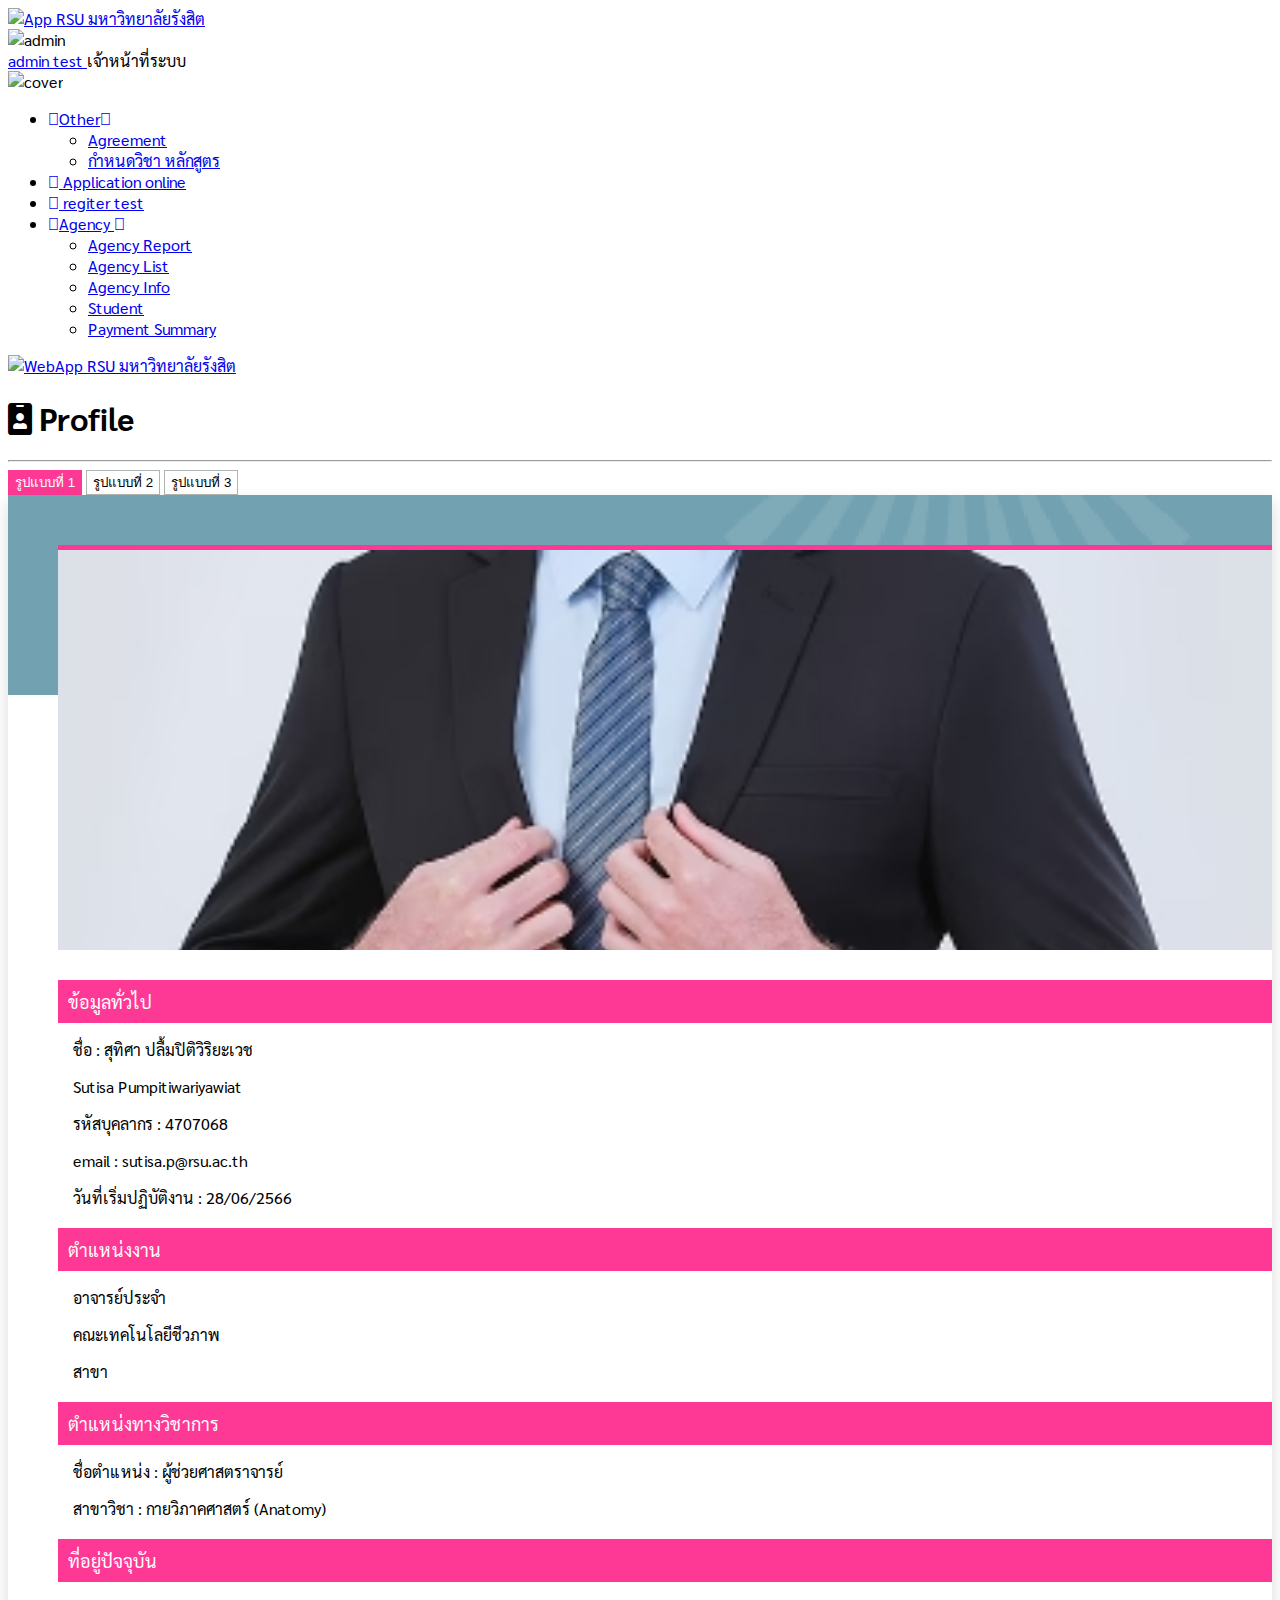
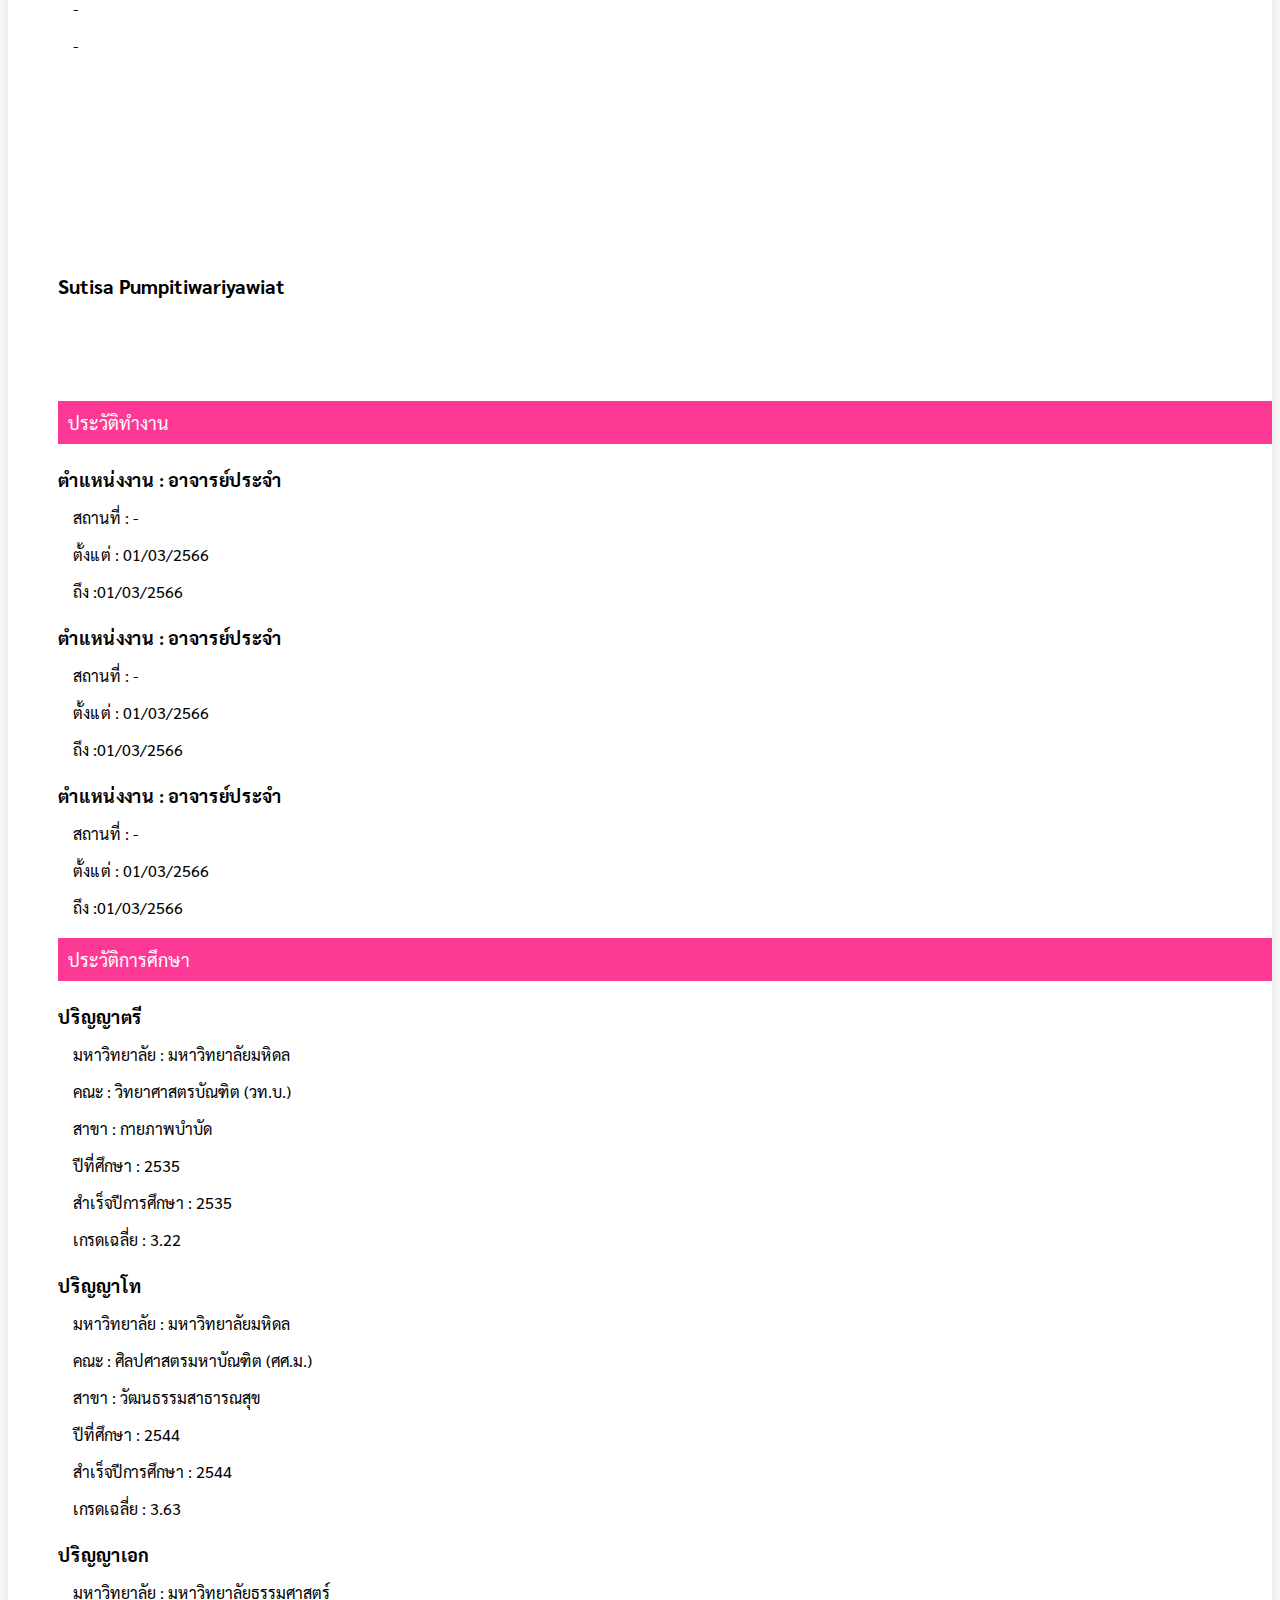
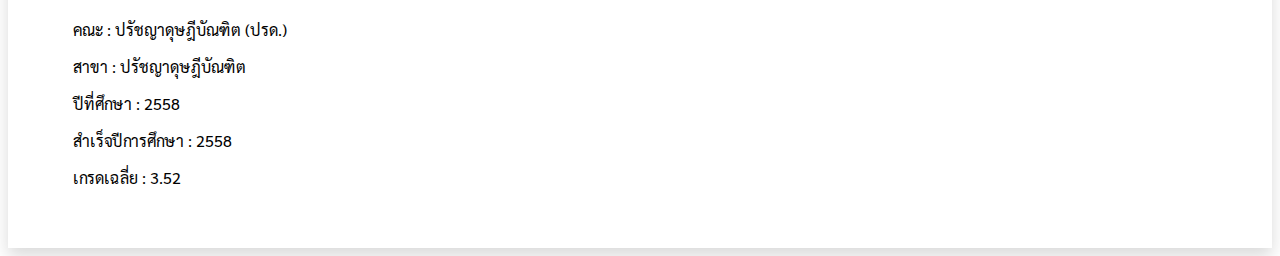
==== commit 925d1326: "10:48 AM 7/3/2023" ====
--- a/profile.html
+++ b/profile.html
@@ -121,12 +121,12 @@
 									<h1> <i class="fas fa-id-badge"></i> Profile</h1>
 									<hr class="border-bottom">
 
-                                    <button class="btn btn-x " data-tabs="1">รูปแบบที่ 1 </button>
-                                    <button class="btn btn-x active" data-tabs="2">รูปแบบที่ 2 </button>
+                                    <button class="btn btn-x active" data-tabs="1">รูปแบบที่ 1 </button>
+                                    <button class="btn btn-x" data-tabs="2">รูปแบบที่ 2 </button>
                                     <button class="btn btn-x" data-tabs="3">รูปแบบที่ 3 </button>
 
 									<div class="container mt-3 p-5"> 
-										<div class="profile-type type1">
+										<div class="profile-type type1 active">
                                             <div class="row">
                                                 <div class="col-4">
                                                     <div class="p-box1">
@@ -231,7 +231,7 @@
                                                 </div>
                                             </div>
 										</div> 
-                                        <div class="profile-type type2 active"> 
+                                        <div class="profile-type type2"> 
                                             <div class="row">
                                                 <div class="col-8">  
                                                     <div class="des">
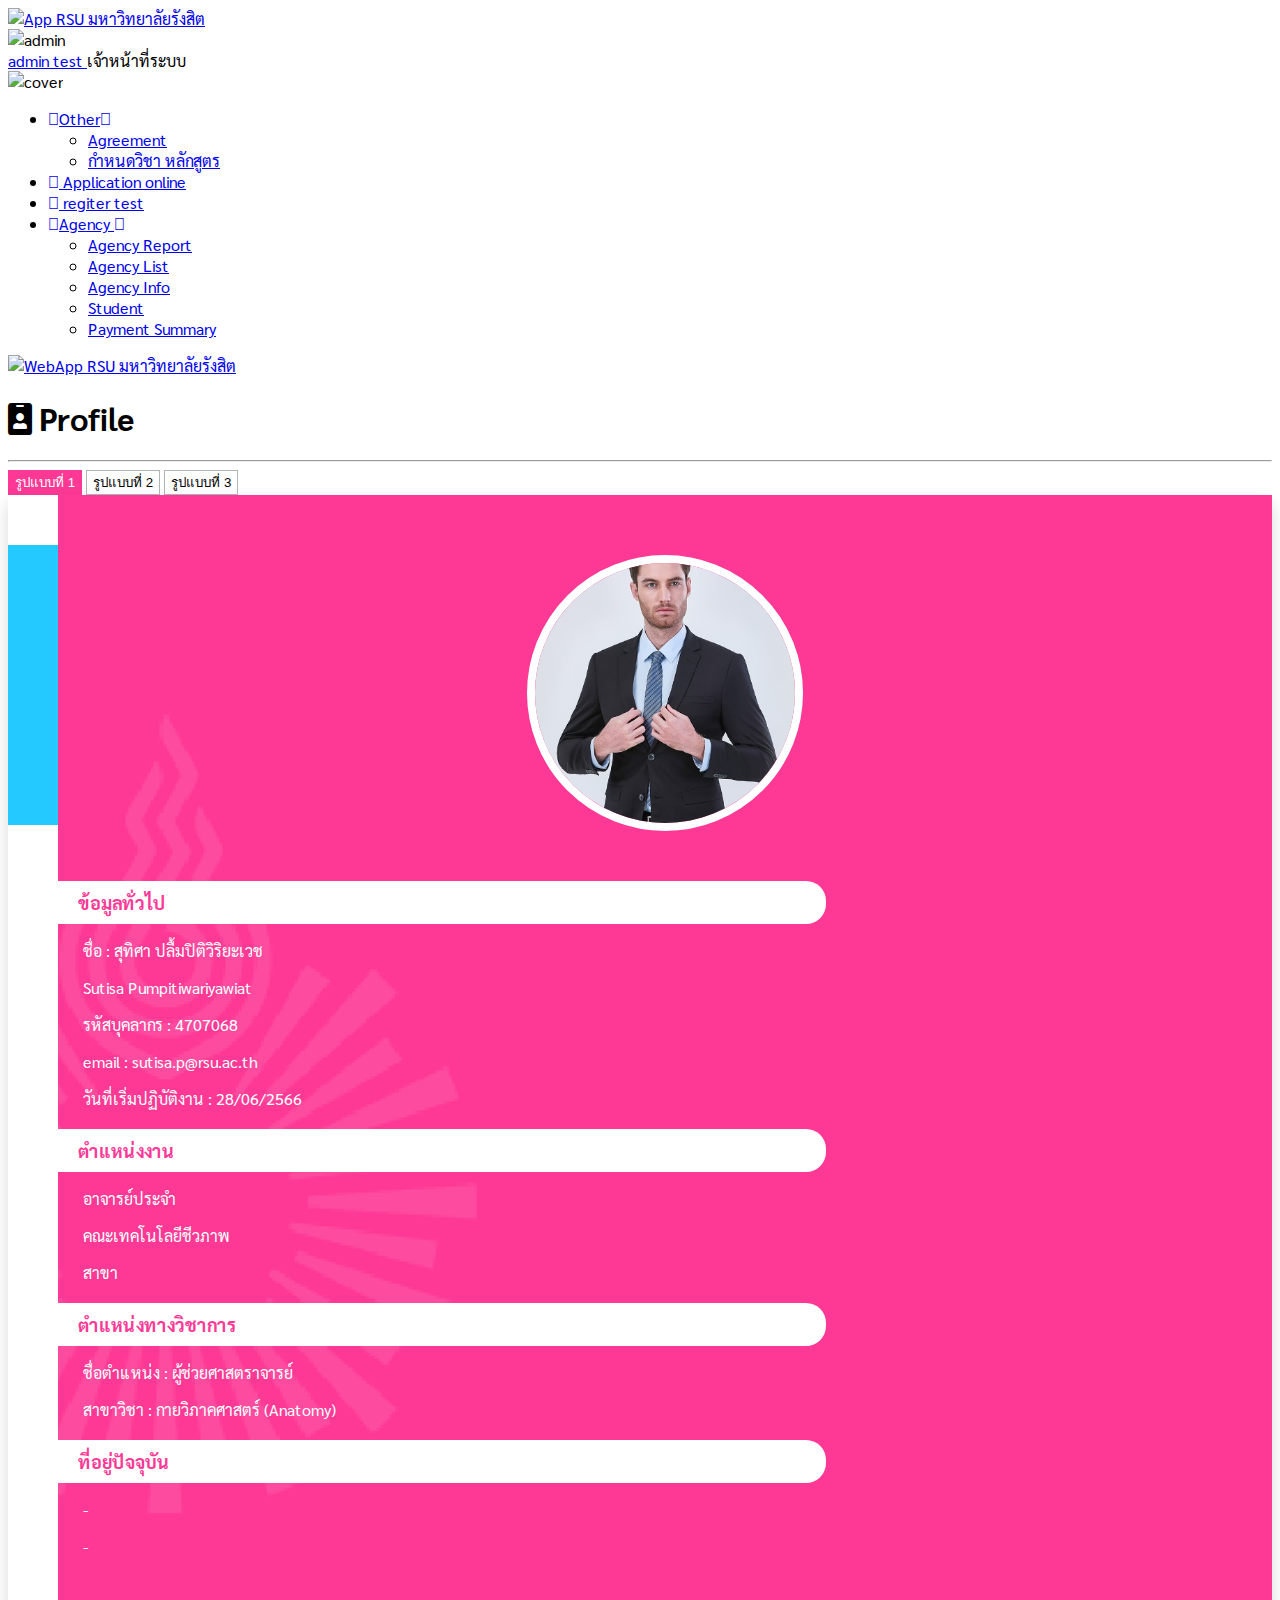
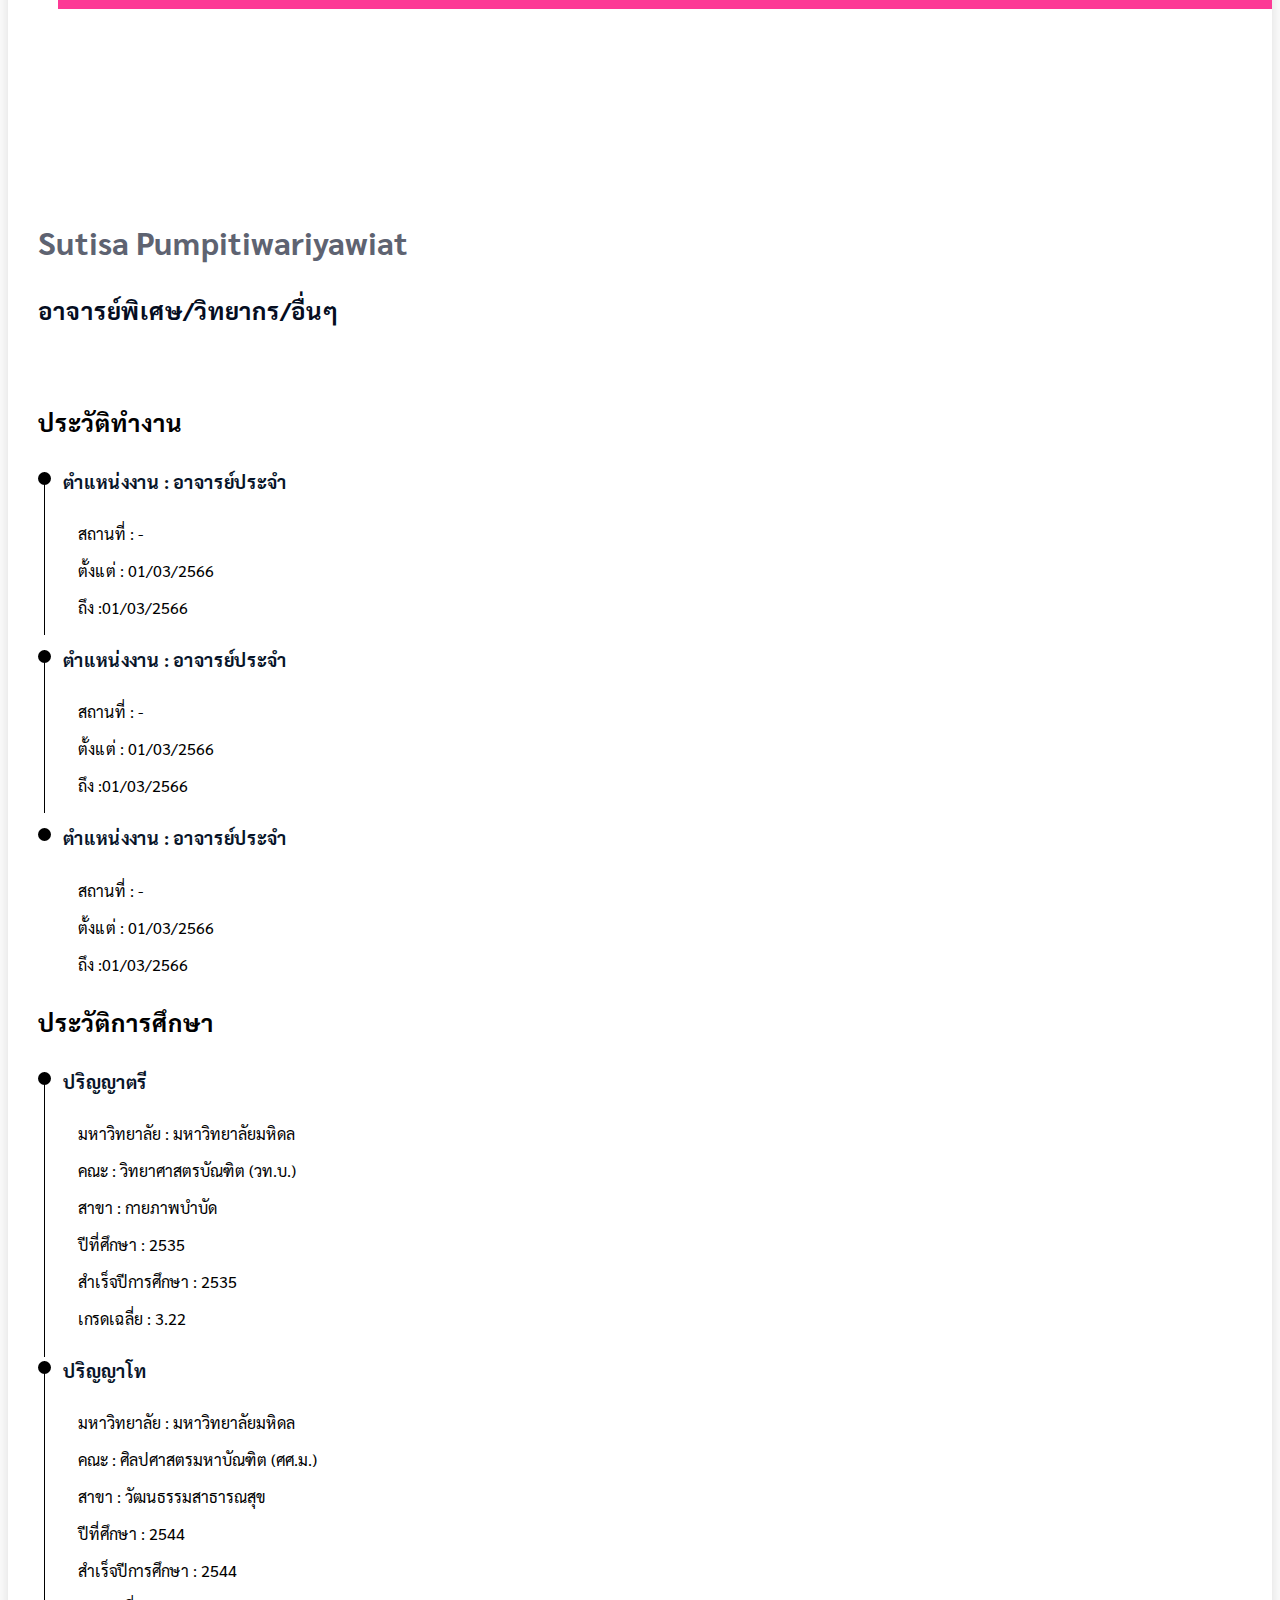
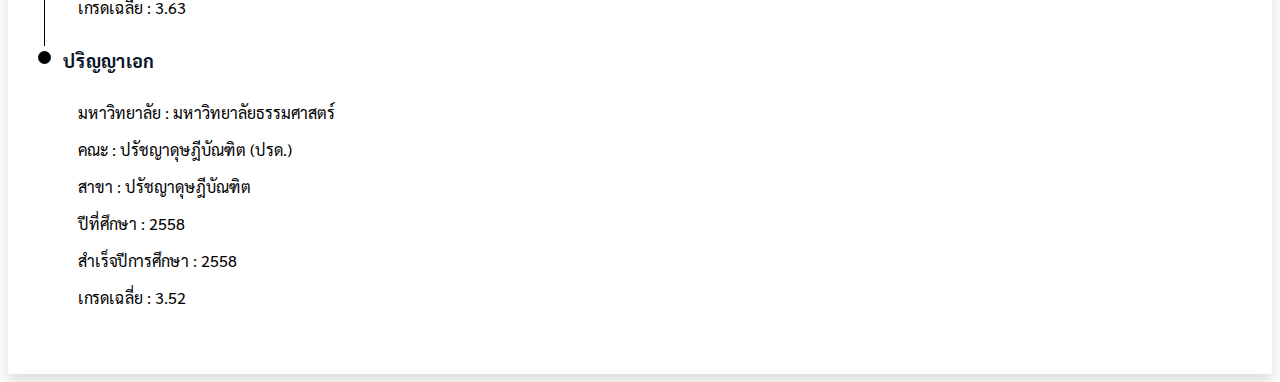
==== commit dc2e9fc6: "10:48 AM 7/3/2023" ====
--- a/profile.html
+++ b/profile.html
@@ -126,7 +126,7 @@
                                     <button class="btn btn-x" data-tabs="3">รูปแบบที่ 3 </button>
 
 									<div class="container mt-3 p-5"> 
-										<div class="profile-type type1 active">
+										<div class="profile-type type1">
                                             <div class="row">
                                                 <div class="col-4">
                                                     <div class="p-box1">
@@ -330,7 +330,106 @@
                                                 </div>
                                             </div>
                                         </div>
-                                        <div class="profile-type type3"> 
+                                        <div class="profile-type type3 active"> 
+                                            <div class="row">
+                                                <div class="col-5 pr-0">
+                                                    <div class="pro">
+                                                        <img src="assets/images/1688027146387.jpg" class="img">
+
+                                                        <h4>ข้อมูลทั่วไป</h4>
+                                                        <p>ชื่อ : สุทิศา ปลื้มปิติวิริยะเวช</p>
+                                                        <p>Sutisa Pumpitiwariyawiat</p>
+                                                        <p>รหัสบุคลากร : 4707068</p>
+                                                        <p>email : sutisa.p@rsu.ac.th</p>
+                                                        <p>วันที่เริ่มปฏิบัติงาน : 28/06/2566</p> 
+
+
+                                                        <h4>ตำแหน่งงาน</h4>
+                                                        <p>อาจารย์ประจำ</p>
+                                                        <p>คณะเทคโนโลยีชีวภาพ</p>
+                                                        <p>สาขา</p>
+
+                                                        <h4>ตำแหน่งทางวิชาการ</h4>
+
+                                                        <p>ชื่อตำแหน่ง : ผู้ช่วยศาสตราจารย์	</p>
+                                                        <p>สาขาวิชา	 : กายวิภาคศาสตร์ (Anatomy)		</p> 
+                                                        
+
+                                                        <h4>ที่อยู่ปัจจุบัน</h4>
+                                                        <p>-</p> 
+                                                        <p>-</p> 
+
+
+
+                                                    </div>
+                                                </div>
+                                                <div class="col-7 pl-0">
+                                                    <div class="des"> 
+                                                        <h1>สุทิศา สุทิศา</h1>
+                                                        <h3>Sutisa Pumpitiwariyawiat</h3>
+                                                        <h2>อาจารย์พิเศษ/วิทยากร/อื่นๆ</h2> 
+
+                                                            
+                                                        <h4>ประวัติทำงาน </h4> 
+                                                        <ul>
+                                                            <li>
+                                                                <h5>ตำแหน่งงาน : อาจารย์ประจำ</h5> 
+                                                                <p>สถานที่ : -</p>
+                                                                <p>ตั้งแต่ : 01/03/2566</p>
+                                                                <p>ถึง :01/03/2566 </p>
+                                                            </li> 
+                                                            <li>
+                                                                <h5>ตำแหน่งงาน : อาจารย์ประจำ</h5> 
+                                                                <p>สถานที่ : -</p>
+                                                                <p>ตั้งแต่ : 01/03/2566</p>
+                                                                <p>ถึง :01/03/2566 </p>
+                                                            </li> 
+                                                            <li>
+                                                                <h5>ตำแหน่งงาน : อาจารย์ประจำ</h5> 
+                                                                <p>สถานที่ : -</p>
+                                                                <p>ตั้งแต่ : 01/03/2566</p>
+                                                                <p>ถึง :01/03/2566 </p>
+                                                            </li> 
+                                                        </ul>
+
+                                                        <h4>ประวัติการศึกษา </h4> 
+                                                        <ul>
+                                                            <li>
+                                                                <h5>ปริญญาตรี</h5> 
+                                                                <p>มหาวิทยาลัย : มหาวิทยาลัยมหิดล</p> 
+                                                                <p>คณะ : วิทยาศาสตรบัณฑิต (วท.บ.)</p> 
+                                                                <p>สาขา : กายภาพบำบัด</p> 
+                                                                <p>ปีที่ศึกษา : 2535</p> 
+                                                                <p>สำเร็จปีการศึกษา : 2535</p> 
+                                                                <p>เกรดเฉลี่ย : 3.22</p>  
+                                                            </li>
+                                                            <li>
+                                                                <h5>ปริญญาโท</h5> 
+                                                                <p>มหาวิทยาลัย : มหาวิทยาลัยมหิดล</p> 
+                                                                <p>คณะ : ศิลปศาสตรมหาบัณฑิต (ศศ.ม.)</p> 
+                                                                <p>สาขา : วัฒนธรรมสาธารณสุข</p> 
+                                                                <p>ปีที่ศึกษา : 2544</p> 
+                                                                <p>สำเร็จปีการศึกษา : 2544</p> 
+                                                                <p>เกรดเฉลี่ย : 3.63</p> 
+                                                            </li>
+                                                            <li>
+                                                                <h5>ปริญญาเอก</h5> 
+                                                                <p>มหาวิทยาลัย : มหาวิทยาลัยธรรมศาสตร์</p> 
+                                                                <p>คณะ : ปรัชญาดุษฎีบัณฑิต (ปรด.)</p> 
+                                                                <p>สาขา : ปรัชญาดุษฎีบัณฑิต</p> 
+                                                                <p>ปีที่ศึกษา : 2558</p> 
+                                                                <p>สำเร็จปีการศึกษา : 2558</p> 
+                                                                <p>เกรดเฉลี่ย : 3.52</p> 
+                                                                
+                                                            </li>
+                                                        </ul>
+                                                        
+                                                        
+                                                    </div>
+
+
+                                                </div>
+                                            </div>
                                         </div>
 									</div>
 								</div>
--- a/assets/css/style.css
+++ b/assets/css/style.css
@@ -197,12 +197,133 @@
   padding-left: 15px;
   font-size: 16px;
   margin-bottom: 10px;
+}  
+.type3:after{ 
+  content: "";
+  position: absolute;
+  width: 100%;
+  height: 280px;
+  left: 0;
+  right: 0;
+  top: 50px;
+  background: var(--bg-main5); 
+  z-index: 1;
+}
+.type3 .pro{
+  height: 100%; 
+  background: url(../images/sm-logo.png) , var(--bg-main);
+  background-position:  left -35% bottom 20%;
+  background-repeat: no-repeat;
+  background-size: auto 900px , 100%;
+  min-height: 279mm;
+  margin-left: 50px;
+  position: relative;
+  top: 0;
+  z-index: 2;
+  padding-top: 60px;
+} 
+.type3 .pro .img{ 
+  width: 260px;
+  object-fit: cover;
+  max-width: 100%;
+  height: 260px;
+  margin-left: auto;
+  margin-right: auto; 
+  display: block;
+  border-radius: 100%;
+  border: 8px solid #fff;
+  margin-bottom: 50px;
+}
+.type3 .pro h4{ 
+  margin-top: 20px;
+  color: var(--bg-main);
+  font-size: 18px;
+  padding: 10px 20px;
+  background-color: #fff;
+  border-radius: 0px 20px 20px 0px;
+  width: 60%;
+  margin-bottom: 15px;
+  font-weight: bold;
+}  
+.type3 .pro p{ 
+  color: #fff;
+  margin-bottom: 10px;
+  font-size: 16px;
+  padding-left: 25px;
+} 
+.type3 .des{
+  position: relative; 
+  z-index: 2;
+  margin-top: 90px;
+  padding-bottom: 50px;
+} 
+.type3 .des h1{ 
+  font-size: 50px; 
+  color: #fff;
+  position: relative;
+  margin-bottom: 20px; 
+  background-color: rgba(255, 255, 255, 0.5);
+  padding: 10px 20px 15px;
+} 
+.type3 .des h3{ 
+  color: #5e6371;
+  font-size: 32px;
+  padding-left: 30px;
+}
+.type3 .des h2{ 
+  color: #050d1f;
+  font-size: 24px;
+  padding-left: 30px;
+  margin-bottom: 80px;
+}
+.type3 .des h4{ 
+  color: #000;
+  font-size: 24px;
+  padding-left: 30px;
+}
+.type3 .des ul{  
+  padding-left: 55px;
+  list-style: none;
+  position: relative;
+}
+.type3 .des ul li{  
+  position: relative; 
+}
+.type3 .des ul li:before{  
+  content: "";
+  height: 13px;
+  width: 13px;
+  border-radius: 100%;
+  position: absolute;
+  left: -25px;
+  top: 2px;
+  background-color: black;
+}
+.type3 .des ul li::after{  
+  content: ""; 
+  top: 2px;
+  position: absolute;
+  left: -19px;
+  width: 1px; 
+  background-color: black;
+  height: 110%;
+}
+.type3 .des ul li:last-child::after{   
+  width: 0px; 
+}
+.type3 .des p{ 
+  padding-left: 15px;
+  font-size: 16px;
+  margin-bottom: 10px;
+}  
+.type3 .des h5{ 
+  font-size: 18px;
+  color: #071429;
+}
+.type3 .des p{ 
+  padding-left: 15px;
+  font-size: 16px;
+  margin-bottom: 10px;
 }
 
 
-
-
-
-
-
-
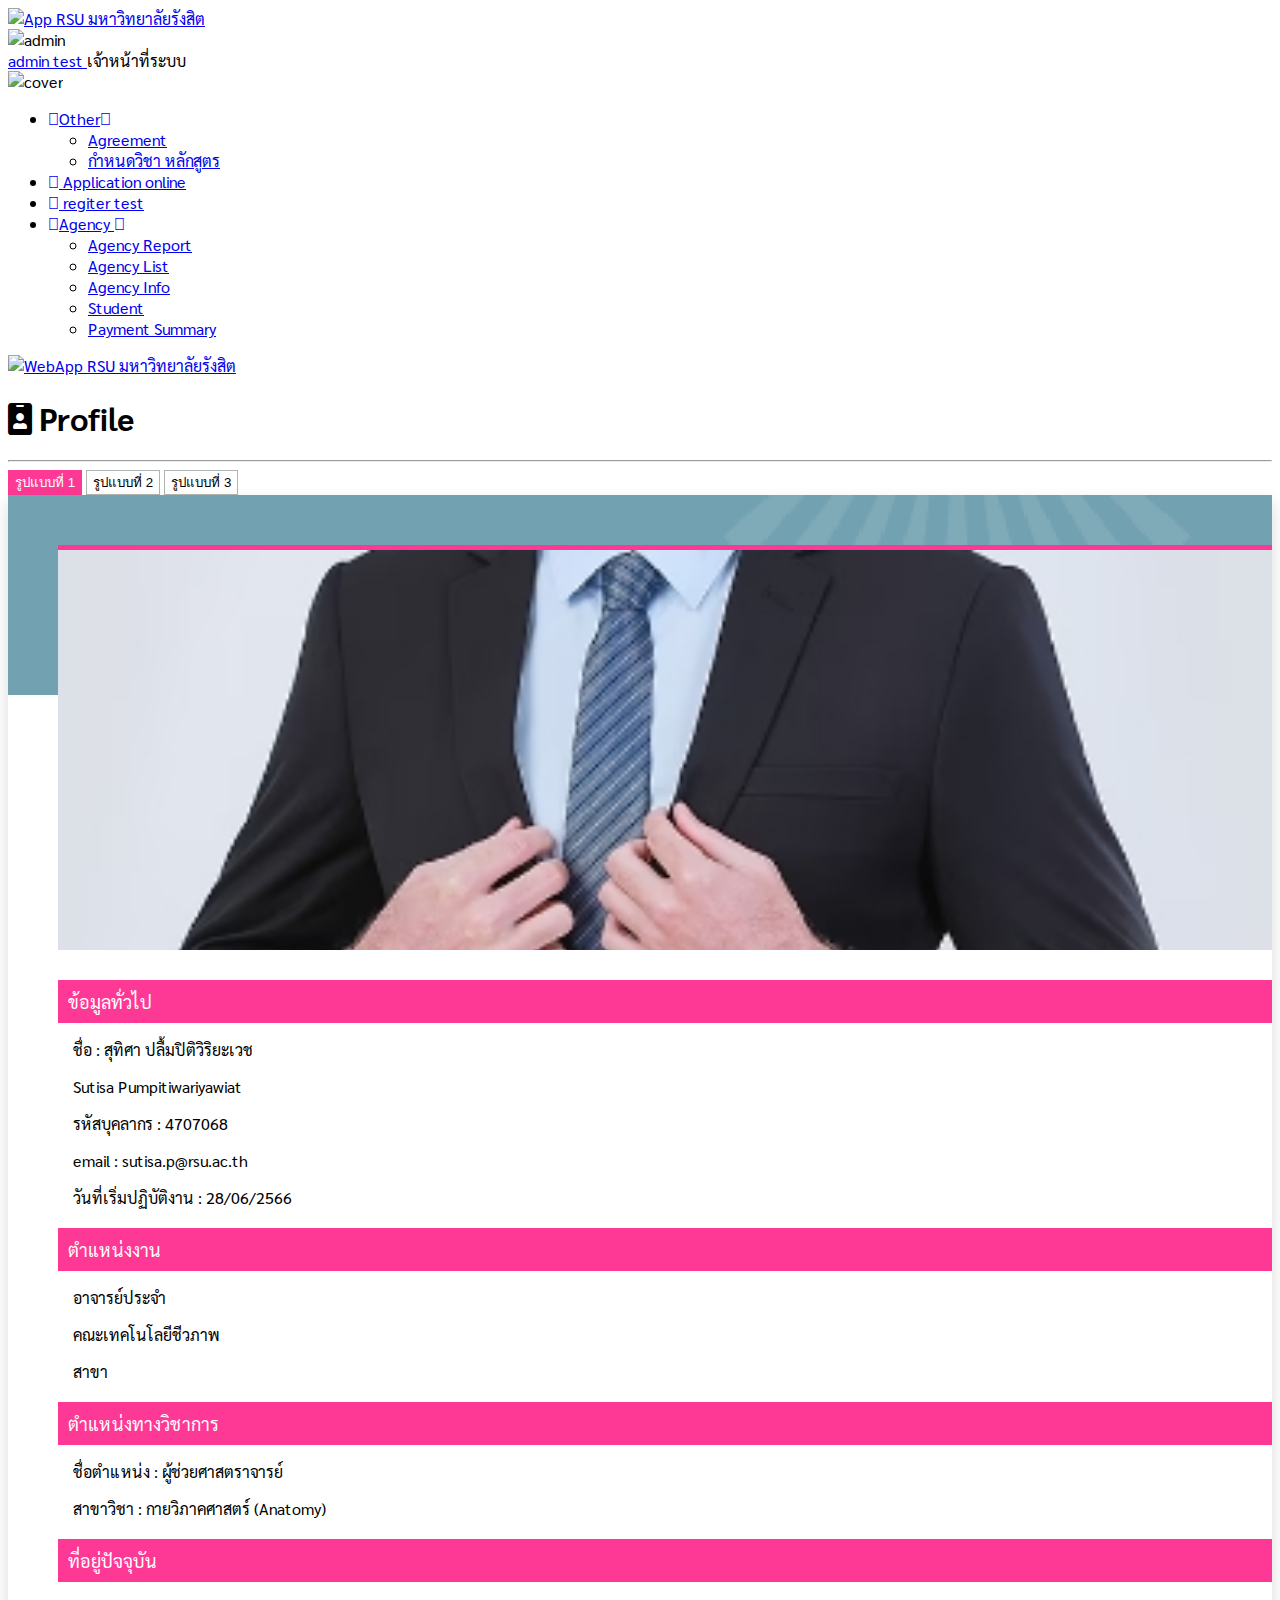
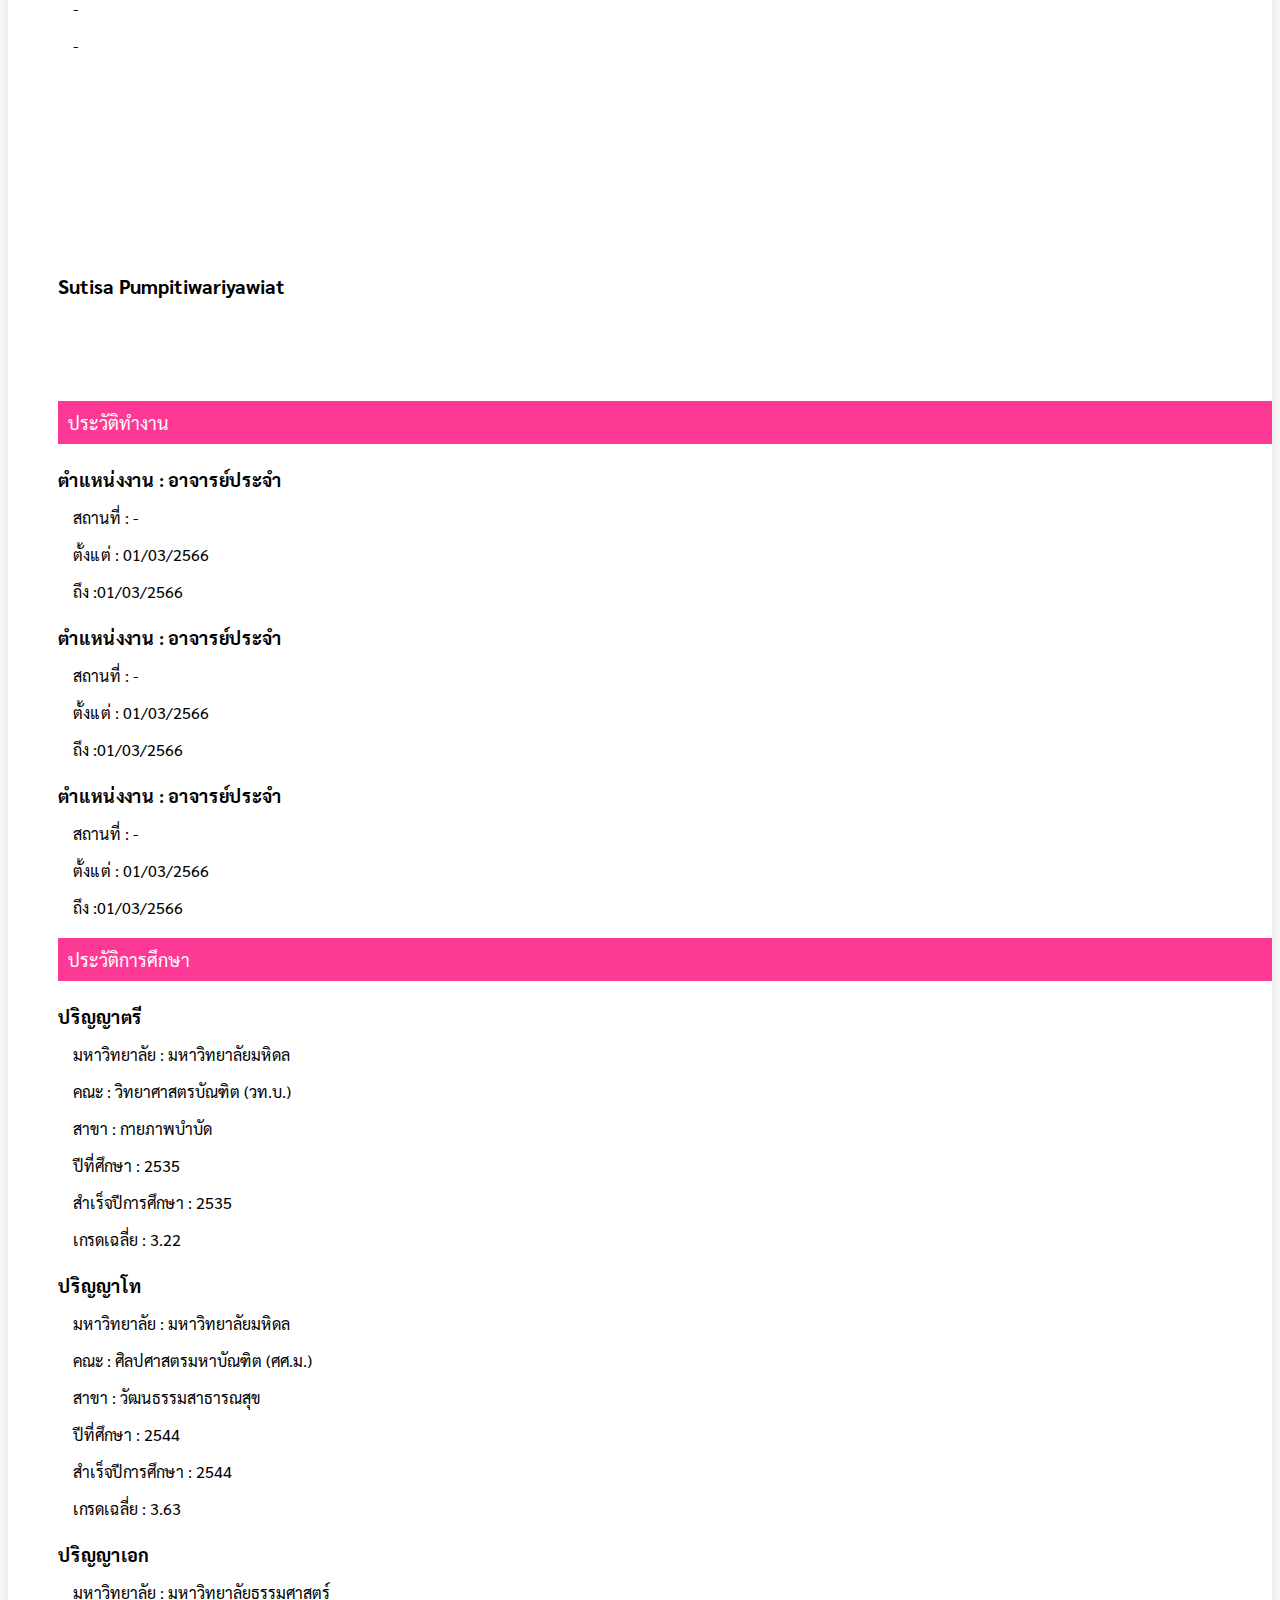
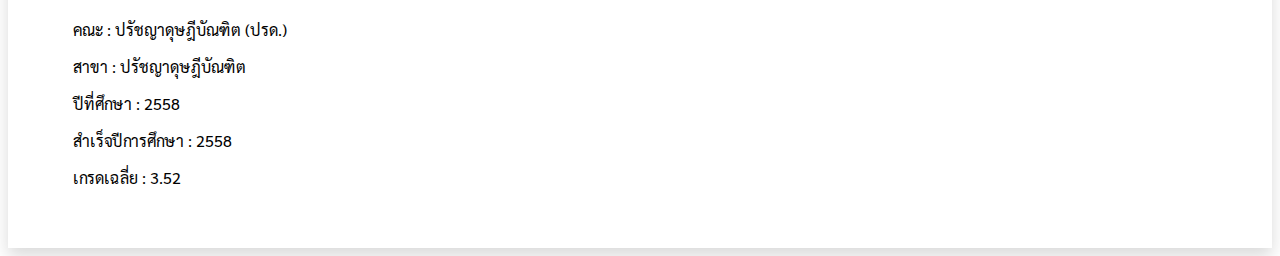
==== commit 63a11653: "10:48 AM 7/3/2023" ====
--- a/profile.html
+++ b/profile.html
@@ -54,7 +54,7 @@
                                 </div>
                                 <img src="https://demo.aesystem.co.th/rsu_inter2/assets/img/card-backgrounds/cover-1-lg.png" class="cover" alt="cover">
                             </div>
-                            <ul id="js-nav-menu" class="nav-menu js-nav-built">  
+                            <ul id="js-nav-menu " class="nav-menu js-nav-built d-none">  
                                 <li class="">
                                     <a href="#" data-tags="Other" class=" waves-effect waves-themed"><i class="fal fa-cog"></i><span class="nav-link-text">Other</span><b class="collapse-sign"><em class="fal fa-angle-down"></em></b></a>
                                     <ul>
@@ -126,7 +126,7 @@
                                     <button class="btn btn-x" data-tabs="3">รูปแบบที่ 3 </button>
 
 									<div class="container mt-3 p-5"> 
-										<div class="profile-type type1">
+										<div class="profile-type type1 active">
                                             <div class="row">
                                                 <div class="col-4">
                                                     <div class="p-box1">
@@ -330,7 +330,7 @@
                                                 </div>
                                             </div>
                                         </div>
-                                        <div class="profile-type type3 active"> 
+                                        <div class="profile-type type3 "> 
                                             <div class="row">
                                                 <div class="col-5 pr-0">
                                                     <div class="pro">
@@ -423,7 +423,7 @@
                                                                 
                                                             </li>
                                                         </ul>
-                                                        
+
                                                         
                                                     </div>
 
